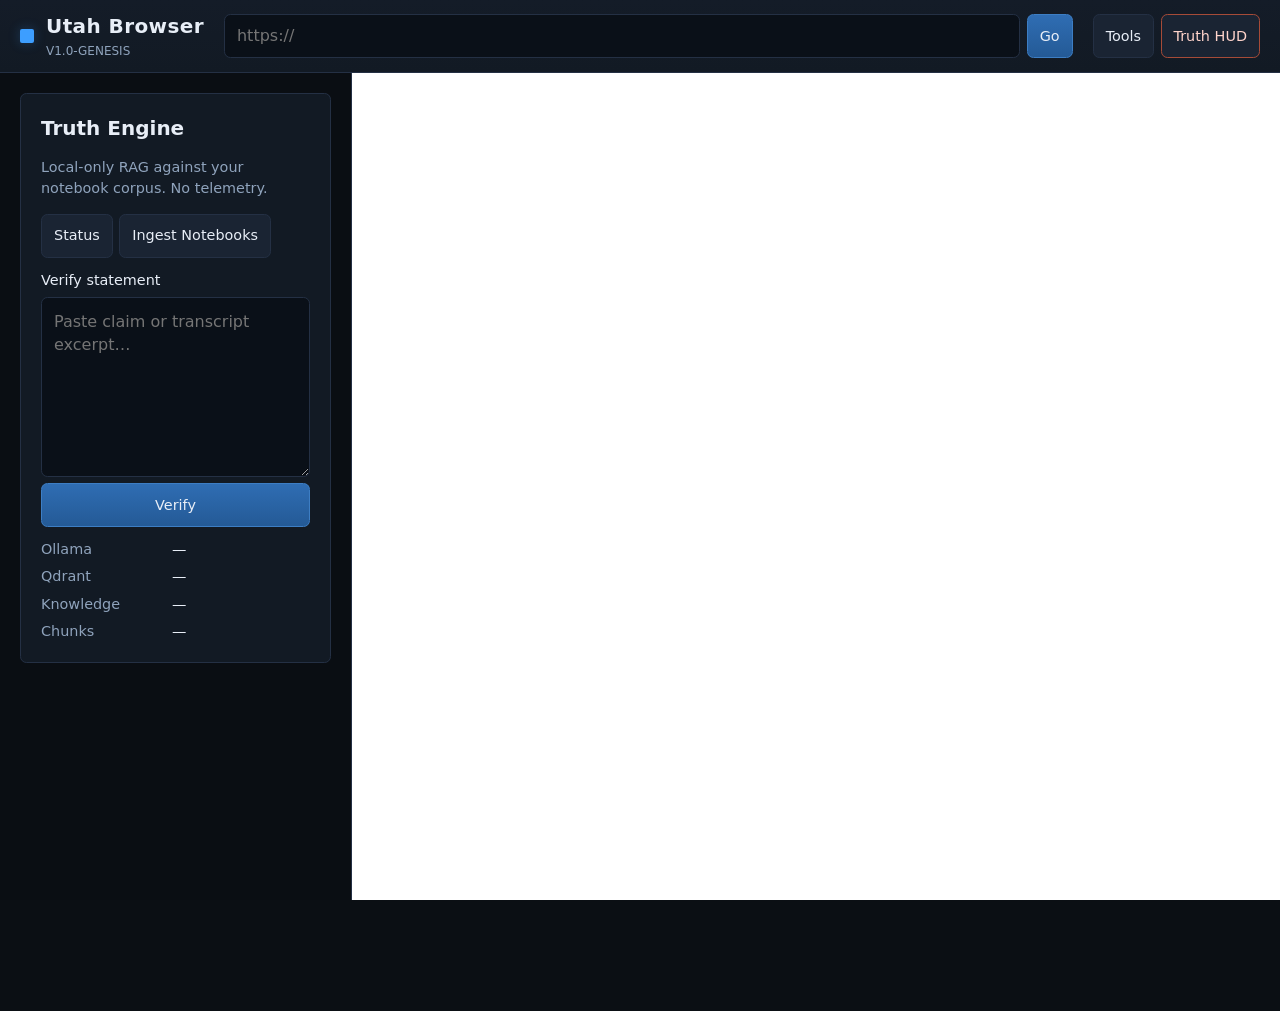
==== assets/ui/index.html @ c8eb8307 "Initial release: Utah Browser V1.0-GENESIS Privacy-first Rust/Wry browser with local Truth Engine, Z" ====
<!DOCTYPE html>
<html lang="en">
<head>
  <meta charset="UTF-8" />
  <meta name="viewport" content="width=device-width, initial-scale=1.0, viewport-fit=cover" />
  <meta name="color-scheme" content="dark" />
  <title>Utah Browser</title>
  <link rel="stylesheet" href="utah.css" />
  <link rel="stylesheet" href="layout.css" />
</head>
<body class="utah-shell">
  <input type="checkbox" id="truth-hud-toggle" class="utah-sr-only" aria-hidden="true" />
  <input type="checkbox" id="panel-tools" class="utah-sr-only" checked />

  <header class="utah-chrome" role="banner">
    <div class="utah-chrome-inner">
      <div class="utah-brand">
        <span class="utah-mark" aria-hidden="true"></span>
        <div class="utah-brand-text">
          <span class="utah-title">Utah Browser</span>
          <span class="utah-version">V1.0-GENESIS</span>
        </div>
      </div>

      <form class="utah-nav-form" action="utah://localhost/navigate" method="get">
        <label class="utah-sr-only" for="url">Address</label>
        <input id="url" name="url" type="url" class="utah-url" placeholder="https://" required />
        <button type="submit" class="utah-btn utah-btn-primary">Go</button>
      </form>

      <nav class="utah-toolbar" aria-label="Browser tools">
        <label for="panel-tools" class="utah-btn">Tools</label>
        <label for="truth-hud-toggle" class="utah-btn utah-btn-warn">Truth HUD</label>
      </nav>
    </div>
  </header>

  <div class="utah-body">
    <aside class="utah-sidepanel" id="tools-panel" aria-label="Truth Engine tools">
      <section class="utah-card">
        <h2>Truth Engine</h2>
        <p class="utah-muted">Local-only RAG against your notebook corpus. No telemetry.</p>
        <div class="utah-actions">
          <button type="button" class="utah-btn" data-utah-cmd="get_status">Status</button>
          <button type="button" class="utah-btn" data-utah-cmd="ingest_notebooks">Ingest Notebooks</button>
        </div>
        <form class="utah-verify-form" id="verify-form">
          <label for="verify-text">Verify statement</label>
          <textarea id="verify-text" name="text" rows="4" placeholder="Paste claim or transcript excerpt…"></textarea>
          <button type="submit" class="utah-btn utah-btn-primary">Verify</button>
        </form>
        <dl class="utah-status" id="status-lines">
          <dt>Ollama</dt><dd id="st-ollama">—</dd>
          <dt>Qdrant</dt><dd id="st-qdrant">—</dd>
          <dt>Knowledge</dt><dd id="st-knowledge">—</dd>
          <dt>Chunks</dt><dd id="st-chunks">—</dd>
        </dl>
      </section>
    </aside>

    <main class="utah-main">
      <iframe
        id="utah-page"
        class="utah-page"
        name="utah-page"
        title="Web content"
        src="about:blank"
        sandbox="allow-scripts allow-same-origin allow-forms allow-popups allow-modals"
      ></iframe>
    </main>
  </div>

  <aside class="utah-truth-hud" id="truth-hud" aria-live="polite">
    <h2>Truth Guard</h2>
    <div id="truth-result" class="utah-truth-result utah-muted">
      Awaiting verification…
    </div>
  </aside>

  <script src="transport.js"></script>
</body>
</html>
---- assets/ui/utah.css ----
/**
 * Utah.css — responsive, zero-UI-logic design tokens & components.
 * Fluid across any viewport: phone → ultrawide, portrait/landscape, zoom levels.
 */

:root {
  /* Palette */
  --utah-bg: #0b0f14;
  --utah-surface: #121a24;
  --utah-border: #243044;
  --utah-text: #e8eef7;
  --utah-muted: #8fa3bc;
  --utah-accent: #3d9eff;
  --utah-warn: #ff6b4a;
  --utah-ok: #3dd68c;
  --utah-glow: rgba(61, 158, 255, 0.25);

  /* Fluid spacing & type (resolution-independent) */
  --utah-space-xs: clamp(0.25rem, 0.5vw, 0.5rem);
  --utah-space-sm: clamp(0.5rem, 1.2vw, 0.75rem);
  --utah-space-md: clamp(0.75rem, 2vw, 1.25rem);
  --utah-space-lg: clamp(1rem, 3vw, 1.75rem);
  --utah-font-xs: clamp(0.65rem, 0.6rem + 0.25vw, 0.75rem);
  --utah-font-sm: clamp(0.8rem, 0.75rem + 0.3vw, 0.9rem);
  --utah-font-base: clamp(0.875rem, 0.8rem + 0.35vw, 1rem);
  --utah-font-lg: clamp(1rem, 0.9rem + 0.5vw, 1.25rem);
  --utah-radius: clamp(4px, 0.5vw, 8px);
  --utah-touch: max(2.75rem, 44px);

  color-scheme: dark;
}

*,
*::before,
*::after {
  box-sizing: border-box;
}

html {
  font-size: 100%;
  -webkit-text-size-adjust: 100%;
  text-size-adjust: 100%;
}

html,
body {
  margin: 0;
  width: 100%;
  height: 100%;
  max-width: 100vw;
  overflow: hidden;
  background: var(--utah-bg);
  color: var(--utah-text);
  font-family: "Segoe UI Variable", "Segoe UI", system-ui, sans-serif;
  font-size: var(--utah-font-base);
  line-height: 1.45;
  -webkit-font-smoothing: antialiased;
}

img,
svg,
video,
iframe {
  max-width: 100%;
}

.utah-sr-only {
  position: absolute;
  width: 1px;
  height: 1px;
  padding: 0;
  margin: -1px;
  overflow: hidden;
  clip: rect(0, 0, 0, 0);
  white-space: nowrap;
  border: 0;
}

/* ---------- Chrome ---------- */

.utah-chrome {
  flex-shrink: 0;
  padding: var(--utah-space-sm) var(--utah-space-md);
  padding-top: max(var(--utah-space-sm), env(safe-area-inset-top, 0px));
  padding-left: max(var(--utah-space-md), env(safe-area-inset-left, 0px));
  padding-right: max(var(--utah-space-md), env(safe-area-inset-right, 0px));
  background: linear-gradient(180deg, #141c28 0%, var(--utah-surface) 100%);
  border-bottom: 1px solid var(--utah-border);
  container-type: inline-size;
  container-name: chrome;
  transform: translateZ(0);
}

.utah-chrome-inner {
  display: grid;
  grid-template-columns: minmax(0, auto) minmax(0, 1fr) minmax(0, auto);
  grid-template-areas: "brand nav tools";
  align-items: center;
  gap: var(--utah-space-sm) var(--utah-space-md);
  width: 100%;
  max-width: 100%;
}

@container chrome (max-width: 52rem) {
  .utah-chrome-inner {
    grid-template-columns: minmax(0, 1fr) minmax(0, 1fr);
    grid-template-areas:
      "brand tools"
      "nav nav";
  }
}

@container chrome (max-width: 28rem) {
  .utah-chrome-inner {
    grid-template-columns: 1fr;
    grid-template-areas:
      "brand"
      "nav"
      "tools";
  }

  .utah-toolbar {
    justify-content: stretch;
  }

  .utah-toolbar .utah-btn {
    flex: 1;
  }
}

.utah-brand {
  grid-area: brand;
  display: flex;
  align-items: center;
  gap: var(--utah-space-sm);
  min-width: 0;
}

.utah-brand-text {
  display: flex;
  flex-direction: column;
  min-width: 0;
  gap: 0.1em;
}

.utah-mark {
  flex-shrink: 0;
  width: clamp(10px, 2vw, 14px);
  height: clamp(10px, 2vw, 14px);
  border-radius: 2px;
  background: var(--utah-accent);
  box-shadow: 0 0 12px var(--utah-glow);
}

.utah-title {
  font-weight: 600;
  font-size: var(--utah-font-lg);
  letter-spacing: 0.02em;
  white-space: nowrap;
  overflow: hidden;
  text-overflow: ellipsis;
}

.utah-version {
  font-size: var(--utah-font-xs);
  color: var(--utah-muted);
}

.utah-nav-form {
  grid-area: nav;
  display: flex;
  flex-wrap: wrap;
  gap: var(--utah-space-xs);
  min-width: 0;
  width: 100%;
}

.utah-url {
  flex: 1 1 8rem;
  min-width: 0;
  width: 100%;
  min-height: var(--utah-touch);
  padding: var(--utah-space-xs) var(--utah-space-sm);
  border: 1px solid var(--utah-border);
  border-radius: var(--utah-radius);
  background: #0a1018;
  color: var(--utah-text);
  font: inherit;
}

.utah-toolbar {
  grid-area: tools;
  display: flex;
  flex-wrap: wrap;
  gap: var(--utah-space-xs);
  justify-content: flex-end;
  min-width: 0;
}

.utah-btn {
  display: inline-flex;
  align-items: center;
  justify-content: center;
  min-height: var(--utah-touch);
  padding: var(--utah-space-xs) var(--utah-space-sm);
  border: 1px solid var(--utah-border);
  border-radius: var(--utah-radius);
  background: #1a2433;
  color: var(--utah-text);
  cursor: pointer;
  font: inherit;
  font-size: var(--utah-font-sm);
  text-decoration: none;
  white-space: nowrap;
  transform: translateZ(0);
  transition: border-color 120ms ease, box-shadow 120ms ease;
}

@media (hover: hover) {
  .utah-btn:hover {
    border-color: var(--utah-accent);
    box-shadow: 0 0 0 1px var(--utah-glow);
  }
}

.utah-btn-primary {
  background: linear-gradient(180deg, #2f6db3 0%, #245a96 100%);
  border-color: #3d7ec4;
}

.utah-btn-warn {
  border-color: #a64b38;
  color: #ffd4cb;
}

.utah-muted {
  color: var(--utah-muted);
  font-size: var(--utah-font-sm);
}

.utah-card {
  padding: var(--utah-space-md);
  background: var(--utah-surface);
  border: 1px solid var(--utah-border);
  border-radius: var(--utah-radius);
}

.utah-card h2 {
  margin: 0 0 var(--utah-space-xs);
  font-size: var(--utah-font-lg);
}

.utah-actions {
  display: flex;
  flex-wrap: wrap;
  gap: var(--utah-space-xs);
  margin: var(--utah-space-sm) 0;
}

.utah-verify-form {
  display: flex;
  flex-direction: column;
  gap: var(--utah-space-xs);
  min-width: 0;
}

.utah-verify-form label {
  font-size: var(--utah-font-sm);
}

.utah-verify-form textarea {
  width: 100%;
  min-width: 0;
  min-height: clamp(5rem, 20vh, 12rem);
  max-height: 40vh;
  padding: var(--utah-space-sm);
  border-radius: var(--utah-radius);
  border: 1px solid var(--utah-border);
  background: #0a1018;
  color: var(--utah-text);
  font: inherit;
  resize: vertical;
}

.utah-status {
  display: grid;
  grid-template-columns: minmax(4rem, auto) minmax(0, 1fr);
  gap: var(--utah-space-xs) var(--utah-space-sm);
  margin: var(--utah-space-sm) 0 0;
  font-size: var(--utah-font-sm);
  word-break: break-word;
}

.utah-status dt {
  color: var(--utah-muted);
}

.utah-truth-result {
  font-size: var(--utah-font-sm);
  line-height: 1.5;
  word-wrap: break-word;
  overflow-wrap: anywhere;
}

.utah-truth-result.utah-flagged {
  color: #ffb4a6;
  border-left: 3px solid var(--utah-warn);
  padding-left: var(--utah-space-sm);
}

.utah-truth-result.utah-ok {
  color: var(--utah-ok);
  border-left: 3px solid var(--utah-ok);
  padding-left: var(--utah-space-sm);
}

@media (prefers-reduced-motion: reduce) {
  *,
  *::before,
  *::after {
    animation-duration: 0.01ms !important;
    animation-iteration-count: 1 !important;
    transition-duration: 0.01ms !important;
  }
}
---- assets/ui/layout.css ----
/**
 * Utah Browser shell layout — fully responsive at any resolution.
 * Narrow: overlay drawers. Wide: docked side panel + inset iframe.
 */

:root {
  --utah-chrome-h: clamp(3.25rem, 10dvh, 5rem);
  --utah-panel-w: clamp(14rem, 28vw, 22rem);
  --utah-hud-w: clamp(14rem, min(92vw, 26rem), 32rem);
  --utah-hud-max-h: min(45dvh, 20rem);
  --utah-overlay-z: 40;
  --utah-hud-z: 50;
}

/* Fallback when dvh unsupported */
@supports not (height: 100dvh) {
  :root {
    --utah-vh: 1vh;
  }
  .utah-shell {
    height: 100vh;
    min-height: 100vh;
  }
}

.utah-shell {
  display: grid;
  grid-template-rows: auto 1fr;
  width: 100%;
  height: 100dvh;
  max-height: 100dvh;
  min-height: 0;
  overflow: hidden;
  contain: layout style;
}

.utah-body {
  display: grid;
  grid-template-columns: 1fr;
  min-height: 0;
  min-width: 0;
  overflow: hidden;
  position: relative;
}

.utah-main {
  grid-column: 1;
  grid-row: 1;
  min-width: 0;
  min-height: 0;
  display: flex;
  flex-direction: column;
  overflow: hidden;
  transform: translateZ(0);
  backface-visibility: hidden;
}

.utah-page {
  flex: 1 1 auto;
  width: 100%;
  min-width: 0;
  min-height: 0;
  height: 100%;
  border: 0;
  background: #fff;
}

/* ---------- Tools panel: overlay (default for all, push only on wide) ---------- */

.utah-sidepanel {
  position: fixed;
  z-index: var(--utah-overlay-z);
  top: var(--utah-chrome-h);
  left: 0;
  bottom: 0;
  width: min(var(--utah-panel-w), 100vw);
  max-width: 100%;
  padding: var(--utah-space-md);
  padding-bottom: max(var(--utah-space-md), env(safe-area-inset-bottom, 0px));
  padding-left: max(var(--utah-space-md), env(safe-area-inset-left, 0px));
  overflow: auto;
  overscroll-behavior: contain;
  -webkit-overflow-scrolling: touch;
  background: rgba(11, 15, 20, 0.96);
  border-right: 1px solid var(--utah-border);
  box-shadow: 4px 0 24px rgba(0, 0, 0, 0.35);
  transform: translateX(-105%) translateZ(0);
  transition: transform 220ms cubic-bezier(0.2, 0.8, 0.2, 1);
  will-change: transform;
}

body:has(#panel-tools:checked) .utah-sidepanel {
  transform: translateX(0) translateZ(0);
}

/* Scrim when tools open on narrow viewports */
body:has(#panel-tools:checked)::before {
  content: "";
  position: fixed;
  inset: var(--utah-chrome-h) 0 0 0;
  background: rgba(0, 0, 0, 0.45);
  z-index: calc(var(--utah-overlay-z) - 1);
  pointer-events: none;
}

/* Wide: dock panel — iframe shrinks, no full-screen scrim */
@media (min-width: 48rem) and (min-height: 20rem) {
  body:has(#panel-tools:checked)::before {
    display: none;
  }

  body:has(#panel-tools:checked) .utah-body {
    grid-template-columns: var(--utah-panel-w) minmax(0, 1fr);
  }

  .utah-sidepanel {
    position: relative;
    top: auto;
    left: auto;
    bottom: auto;
    grid-column: 1;
    grid-row: 1;
    width: 100%;
    max-width: var(--utah-panel-w);
    height: 100%;
    transform: none;
    box-shadow: none;
    z-index: 1;
    display: none;
  }

  body:has(#panel-tools:checked) .utah-sidepanel {
    display: block;
    transform: none;
  }

  body:has(#panel-tools:not(:checked)) .utah-sidepanel {
    display: none;
  }

  .utah-main {
    grid-column: 2;
  }
}

/* Ultrawide: cap panel so content area stays generous */
@media (min-width: 120rem) {
  :root {
    --utah-panel-w: 22rem;
    --utah-hud-w: 28rem;
  }
}

/* Very short viewports (landscape phones, split screen) */
@media (max-height: 26rem) {
  :root {
    --utah-chrome-h: clamp(2.5rem, 14dvh, 3.5rem);
    --utah-hud-max-h: min(55dvh, 10rem);
  }

  .utah-chrome-inner {
    gap: var(--utah-space-xs);
  }

  .utah-verify-form textarea {
    min-height: 4rem;
    max-height: 25vh;
  }
}

/* ---------- Truth HUD ---------- */

.utah-truth-hud {
  position: fixed;
  z-index: var(--utah-hud-z);
  right: max(var(--utah-space-md), env(safe-area-inset-right, 0px));
  left: auto;
  bottom: max(var(--utah-space-md), env(safe-area-inset-bottom, 0px));
  width: var(--utah-hud-w);
  max-width: calc(100vw - 2 * var(--utah-space-md));
  max-height: var(--utah-hud-max-h);
  overflow: auto;
  overscroll-behavior: contain;
  padding: var(--utah-space-md);
  background: rgba(18, 26, 36, 0.96);
  border: 1px solid var(--utah-border);
  border-radius: var(--utah-radius);
  box-shadow: 0 8px 32px rgba(0, 0, 0, 0.45);
  transform: translateY(calc(100% + 2rem)) translateZ(0);
  opacity: 0;
  visibility: hidden;
  transition:
    transform 220ms ease,
    opacity 220ms ease,
    visibility 220ms;
  pointer-events: none;
  will-change: transform, opacity;
}

body:has(#truth-hud-toggle:checked) .utah-truth-hud {
  transform: translateY(0) translateZ(0);
  opacity: 1;
  visibility: visible;
  pointer-events: auto;
}

.utah-truth-hud h2 {
  margin: 0 0 var(--utah-space-xs);
  font-size: var(--utah-font-lg);
  color: var(--utah-warn);
}

/* Narrow: HUD as bottom sheet spanning width */
@media (max-width: 36rem) {
  .utah-truth-hud {
    left: max(var(--utah-space-sm), env(safe-area-inset-left, 0px));
    right: max(var(--utah-space-sm), env(safe-area-inset-right, 0px));
    width: auto;
    max-width: none;
    border-radius: var(--utah-radius) var(--utah-radius) 0 0;
  }
}

/* Landscape phone: avoid HUD covering entire content */
@media (max-height: 30rem) and (orientation: landscape) {
  .utah-truth-hud {
    max-height: min(70dvh, 8rem);
    font-size: var(--utah-font-xs);
  }
}

/* Print (hide chrome overlays) */
@media print {
  .utah-sidepanel,
  .utah-truth-hud,
  .utah-chrome {
    display: none !important;
  }

  .utah-shell {
    height: auto;
    overflow: visible;
  }
}
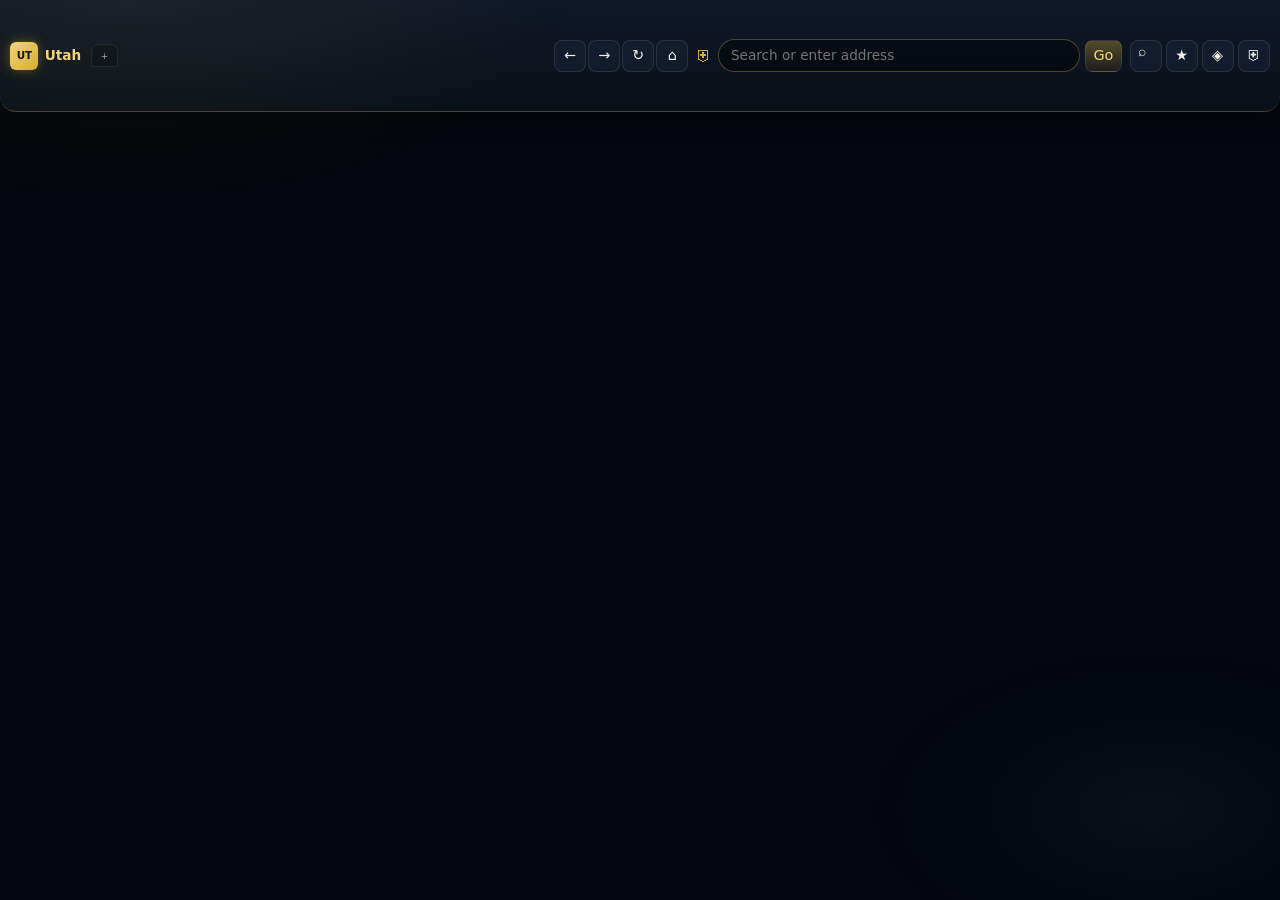
==== commit e8ce0457: "Sovereign stack, Sentinel-Core stability, and demo release path Sentinel launcher, AppData logging, " ====
--- a/assets/ui/index.html
+++ b/assets/ui/index.html
@@ -6,77 +6,249 @@
   <meta name="color-scheme" content="dark" />
   <title>Utah Browser</title>
   <link rel="stylesheet" href="utah.css" />
-  <link rel="stylesheet" href="layout.css" />
+  <link rel="stylesheet" href="mockup.css" />
+  <link rel="stylesheet" href="fluidic.css" />
+  <link rel="stylesheet" href="settings_console.css" />
 </head>
-<body class="utah-shell">
-  <input type="checkbox" id="truth-hud-toggle" class="utah-sr-only" aria-hidden="true" />
-  <input type="checkbox" id="panel-tools" class="utah-sr-only" checked />
-
-  <header class="utah-chrome" role="banner">
-    <div class="utah-chrome-inner">
-      <div class="utah-brand">
-        <span class="utah-mark" aria-hidden="true"></span>
-        <div class="utah-brand-text">
-          <span class="utah-title">Utah Browser</span>
-          <span class="utah-version">V1.0-GENESIS</span>
+<body class="utah-app utah-mode-web ghost-chrome">
+  <input type="radio" name="utah-view" id="view-dashboard" class="utah-view-input" />
+  <input type="radio" name="utah-view" id="view-web" class="utah-view-input" checked />
+  <input type="radio" name="utah-view" id="view-truth" class="utah-view-input" />
+  <input type="radio" name="utah-view" id="view-merge" class="utah-view-input" />
+  <input type="radio" name="utah-view" id="view-welcome" class="utah-view-input" />
+  <input type="checkbox" id="spyglass-open" class="utah-sr-only" />
+  <input type="checkbox" id="sidebar-drawer" class="utah-sr-only" />
+
+  <!-- Native chrome strip (visible when shell mode = web; clipped to top bar height) -->
+  <header class="utah-browser-chrome" role="banner">
+    <button type="button" class="chrome-menu-btn" id="chrome-menu-btn" title="Menu" aria-label="Menu">☰</button>
+    <div class="chrome-brand">
+      <span class="brand-mark">UT</span>
+      <span class="brand-name">Utah</span>
+    </div>
+    <div class="chrome-tabs-wrap">
+      <div id="tab-strip" class="utah-tabs" role="tablist"></div>
+      <button type="button" id="tab-new" class="utah-tab utah-tab-new" title="New tab">+</button>
+    </div>
+    <nav class="chrome-nav" aria-label="Navigation">
+      <button type="button" id="nav-back" class="tb-btn" title="Back">←</button>
+      <button type="button" id="nav-forward" class="tb-btn" title="Forward">→</button>
+      <button type="button" id="nav-reload" class="tb-btn" title="Reload">↻</button>
+      <button type="button" id="nav-go-home" class="tb-btn" title="Home">⌂</button>
+    </nav>
+    <form class="chrome-url" id="url-form" action="utah://localhost/navigate" method="get">
+      <span class="url-shield" aria-hidden="true">⛨</span>
+      <input id="url" name="url" type="text" class="utah-url" placeholder="Search or enter address" spellcheck="false" autocomplete="off" />
+      <button type="submit" class="tb-btn tb-go">Go</button>
+    </form>
+    <div class="chrome-actions">
+      <label for="spyglass-open" class="tb-btn tb-spyglass" title="Spyglass">⌕</label>
+      <button type="button" id="bookmark-add" class="tb-btn" title="Bookmark">★</button>
+      <button type="button" class="tb-btn" data-goto="dashboard" title="Dashboard">◈</button>
+      <button type="button" class="tb-btn" data-goto="truth" title="Truth Guard">⛨</button>
+    </div>
+  </header>
+
+  <div class="utah-bg-glow" aria-hidden="true"></div>
+
+  <div class="utah-shell-app fluidic-container">
+    <label for="sidebar-drawer" class="sidebar-scrim"></label>
+    <aside class="utah-sidebar" aria-label="Navigation">
+      <div class="sidebar-brand">
+        <span class="brand-mark">UT</span>
+        <div>
+          <span class="brand-name">Utah Browser</span>
+          <span class="brand-workspace">Chief Workspace</span>
         </div>
       </div>
-
-      <form class="utah-nav-form" action="utah://localhost/navigate" method="get">
-        <label class="utah-sr-only" for="url">Address</label>
-        <input id="url" name="url" type="url" class="utah-url" placeholder="https://" required />
-        <button type="submit" class="utah-btn utah-btn-primary">Go</button>
-      </form>
-
-      <nav class="utah-toolbar" aria-label="Browser tools">
-        <label for="panel-tools" class="utah-btn">Tools</label>
-        <label for="truth-hud-toggle" class="utah-btn utah-btn-warn">Truth HUD</label>
+      <nav class="sidebar-nav">
+        <label for="view-dashboard" class="nav-item"><span class="nav-icon">◈</span><span>Dashboard</span></label>
+        <label for="view-web" class="nav-item"><span class="nav-icon">◎</span><span>Web</span></label>
+        <label for="view-truth" class="nav-item"><span class="nav-icon">⛨</span><span>Truth Guard</span></label>
+        <label for="view-merge" class="nav-item"><span class="nav-icon">◇</span><span>Tile Merge</span></label>
+        <label for="view-welcome" class="nav-item"><span class="nav-icon">★</span><span>Setup</span></label>
+        <a href="#settings-console" class="nav-item nav-link"><span class="nav-icon">⚙</span><span>Calibrate</span></a>
       </nav>
-    </div>
-  </header>
-
-  <div class="utah-body">
-    <aside class="utah-sidepanel" id="tools-panel" aria-label="Truth Engine tools">
-      <section class="utah-card">
-        <h2>Truth Engine</h2>
-        <p class="utah-muted">Local-only RAG against your notebook corpus. No telemetry.</p>
-        <div class="utah-actions">
-          <button type="button" class="utah-btn" data-utah-cmd="get_status">Status</button>
-          <button type="button" class="utah-btn" data-utah-cmd="ingest_notebooks">Ingest Notebooks</button>
+      <div class="sidebar-status">
+        <p class="status-pill" id="sys-mode-pill"><span class="dot dot-ok"></span> Local · Private</p>
+        <div class="vault-meter">
+          <div class="vault-head"><span>Vault</span><span id="vault-label">512 GB</span></div>
+          <div class="vault-bar"><div class="vault-fill" id="vault-fill"></div></div>
         </div>
-        <form class="utah-verify-form" id="verify-form">
-          <label for="verify-text">Verify statement</label>
-          <textarea id="verify-text" name="text" rows="4" placeholder="Paste claim or transcript excerpt…"></textarea>
-          <button type="submit" class="utah-btn utah-btn-primary">Verify</button>
-        </form>
-        <dl class="utah-status" id="status-lines">
-          <dt>Ollama</dt><dd id="st-ollama">—</dd>
-          <dt>Qdrant</dt><dd id="st-qdrant">—</dd>
-          <dt>Knowledge</dt><dd id="st-knowledge">—</dd>
-          <dt>Chunks</dt><dd id="st-chunks">—</dd>
-        </dl>
-      </section>
+      </div>
     </aside>
 
-    <main class="utah-main">
-      <iframe
-        id="utah-page"
-        class="utah-page"
-        name="utah-page"
-        title="Web content"
-        src="about:blank"
-        sandbox="allow-scripts allow-same-origin allow-forms allow-popups allow-modals"
-      ></iframe>
-    </main>
+    <div class="utah-main">
+      <main class="utah-stage">
+        <section class="panel-view panel-dashboard" aria-label="Dashboard">
+          <div class="dash-grid">
+            <article class="glass-card fluid-tile card-truth">
+              <header><h2>Truth Guard</h2></header>
+              <p class="claim-text" id="dash-claim">Verify claims against your local corpus.</p>
+              <div class="verdict-row" id="dash-verdict"><span class="verdict-badge">—</span></div>
+              <button type="button" class="chip-btn" data-goto="truth">Investigate →</button>
+            </article>
+            <article class="glass-card fluid-tile card-notes">
+              <header><h2>Bookmarks</h2></header>
+              <form id="bookmark-search-form" class="mini-search">
+                <input id="bookmark-query" type="search" placeholder="Search intentions…" autocomplete="off" />
+              </form>
+              <div id="bookmark-bar" class="note-list"></div>
+            </article>
+            <article class="glass-card fluid-tile card-corpus">
+              <header><h2>Local Corpus</h2></header>
+              <ul class="corpus-list" id="corpus-list">
+                <li><span>Path</span><strong id="st-knowledge">—</strong></li>
+                <li><span>Chunks</span><strong id="st-chunks">—</strong></li>
+                <li><span>Ollama</span><strong id="st-ollama">—</strong></li>
+                <li><span>Qdrant</span><strong id="st-qdrant">—</strong></li>
+              </ul>
+              <button type="button" class="chip-btn" data-utah-cmd="ingest_notebooks">Ingest</button>
+            </article>
+            <article class="glass-card fluid-tile card-graph">
+              <header><h2>Semantic Map</h2></header>
+              <div id="spatial-map" class="graph-canvas"></div>
+            </article>
+            <article class="glass-card fluid-tile card-system">
+              <header><h2>System</h2></header>
+              <ul class="sys-checklist" id="sys-checklist">
+                <li class="ok">No telemetry</li>
+                <li id="sys-ollama">Ollama — …</li>
+                <li id="sys-qdrant">Qdrant — …</li>
+              </ul>
+              <button type="button" class="chip-btn" data-goto="web">Browse the web →</button>
+            </article>
+            <article class="glass-card fluid-tile card-launch">
+              <header><h2>Quick Launch</h2></header>
+              <div class="launch-grid">
+                <button type="button" class="launch-tile" data-goto="web">Web</button>
+                <button type="button" class="launch-tile" data-goto="truth">Truth</button>
+                <button type="button" class="launch-tile" data-goto="merge">Merge</button>
+                <button type="button" class="launch-tile" data-goto="welcome">Setup</button>
+              </div>
+            </article>
+          </div>
+        </section>
+
+        <section class="panel-view panel-web" aria-hidden="true">
+          <p class="web-hint utah-muted">Browsing runs in the native viewport below the chrome bar.</p>
+        </section>
+
+        <section class="panel-view panel-truth" aria-label="Truth Guard">
+          <header class="panel-hero">
+            <h1>Truth Guard</h1>
+            <p class="hero-sub">Investigate against your notebooks</p>
+          </header>
+          <div class="truth-grid">
+            <article class="glass-card truth-graph-card">
+              <h3>Relationship Graph</h3>
+              <svg class="truth-graph-svg" viewBox="0 0 400 280" aria-hidden="true">
+                <circle cx="200" cy="140" r="22" class="graph-node-center"/>
+                <g class="graph-edges"></g>
+                <g class="graph-nodes"></g>
+              </svg>
+            </article>
+            <article class="glass-card fluid-tile truth-verify-card truth-float-tile">
+              <h3>Verify claim</h3>
+              <form class="utah-verify-form" id="verify-form">
+                <textarea id="verify-text" rows="4" placeholder="Paste claim or excerpt…"></textarea>
+                <button type="submit" class="btn-gold">Verify</button>
+              </form>
+              <div id="truth-result" class="utah-truth-result utah-muted">Awaiting verification…</div>
+            </article>
+          </div>
+        </section>
+
+        <section class="panel-view panel-merge" aria-label="Tile merge">
+          <header class="merge-hero">
+            <h1>Fluidic Tile Merge</h1>
+            <p class="hero-sub">Pressure · Proximity · Purpose</p>
+          </header>
+          <div class="merge-stage">
+            <article class="merge-card merge-web">
+              <h3>Web</h3>
+              <p id="merge-web-snippet" class="utah-muted">—</p>
+              <button type="button" class="chip-btn" data-goto="web">Open</button>
+            </article>
+            <article class="merge-card merge-center">
+              <h3>Synthesis</h3>
+              <p id="merge-summary" class="utah-muted">Merge research tiles.</p>
+            </article>
+            <article class="merge-card merge-note">
+              <h3>Bookmarks</h3>
+              <ul class="note-list" id="merge-bookmarks"></ul>
+            </article>
+          </div>
+        </section>
+
+        <section class="panel-view panel-welcome" aria-label="Welcome">
+          <div class="welcome-hero">
+            <div class="welcome-crest">V</div>
+            <div>
+              <h1>Welcome to Utah</h1>
+              <p class="hero-sub">Privacy-first · Offline-native · Your truth layer</p>
+            </div>
+          </div>
+          <div class="pipeline">
+            <article class="pipe-card"><h3>Kernel</h3><span class="pipe-tag ok">Ready</span></article>
+            <article class="pipe-card"><h3>AI Stack</h3><span class="pipe-tag" id="w-stack">…</span></article>
+            <article class="pipe-card"><h3>Corpus</h3><p id="w-knowledge">—</p></article>
+            <article class="pipe-card"><h3>Truth</h3><button type="button" class="chip-btn" data-goto="truth">Open</button></article>
+            <article class="pipe-card"><h3>Browse</h3><button type="button" class="chip-btn" data-goto="web">Google →</button></article>
+          </div>
+        </section>
+      </main>
+    </div>
+
+    <footer class="utah-statusbar">
+      <button type="button" class="sb-chip" data-goto="web">Web</button>
+      <button type="button" class="sb-chip" data-goto="truth">Truth</button>
+      <button type="button" class="sb-chip" data-goto="dashboard">Home</button>
+      <span class="sb-spacer"></span>
+      <span class="sb-meta" id="clock">—</span>
+    </footer>
   </div>
 
-  <aside class="utah-truth-hud" id="truth-hud" aria-live="polite">
-    <h2>Truth Guard</h2>
-    <div id="truth-result" class="utah-truth-result utah-muted">
-      Awaiting verification…
-    </div>
-  </aside>
-
+  <div class="spyglass-overlay">
+    <label for="spyglass-open" class="spyglass-scrim"></label>
+    <div class="spyglass-panel glass-card">
+      <h2>Spyglass</h2>
+      <input type="text" id="spyglass-input" placeholder="URL or search bookmarks…" autocomplete="off" />
+    </div>
+  </div>
+
+  <section id="settings-console" class="utah-calibration" aria-label="Calibration Console">
+    <div class="console-panel">
+      <div class="console-header">
+        <h1 class="console-title">Calibration Console</h1>
+        <a href="#" class="console-close">Close</a>
+      </div>
+      <div class="telemetry-grid" id="telemetry-grid">
+        <div class="telemetry-card"><strong id="tel-ollama">—</strong><span>Ollama</span></div>
+        <div class="telemetry-card"><strong id="tel-qdrant">—</strong><span>Qdrant</span></div>
+        <div class="telemetry-card"><strong id="tel-chunks">—</strong><span>Chunks</span></div>
+        <div class="telemetry-bar-wrap"><div class="telemetry-bar" id="tel-bar"></div></div>
+        <p class="telemetry-note" id="tel-note">…</p>
+      </div>
+      <div class="console-actions">
+        <button type="button" class="utah-btn utah-btn-primary" id="bind-zone-btn">+ Zone</button>
+        <button type="button" class="utah-btn" id="refresh-console-btn">Refresh</button>
+      </div>
+      <ul id="zone-list" class="zone-list"></ul>
+    </div>
+  </section>
+
+  <p id="ghost-status-line" class="utah-sr-only" aria-live="polite">Ghost-Link: —</p>
+
+  <script>
+    if ('paintWorklet' in CSS) {
+      CSS.paintWorklet.addModule('fluidic-paint.js').catch(function () {});
+    }
+  </script>
   <script src="transport.js"></script>
+  <script src="browser.js"></script>
+  <script src="sensory-theme.js"></script>
+  <script src="settings.js"></script>
+  <script src="dashboard.js"></script>
 </body>
 </html>
--- a/assets/ui/mockup.css
+++ b/assets/ui/mockup.css
@@ -0,0 +1,790 @@
+/**
+ * Utah Browser — responsive shell (web strip + app dashboard).
+ * Chrome strip height must match CHROME_STRIP_H in engine/mod.rs (112px).
+ */
+
+:root {
+  --chrome-strip-h: 112px;
+  --utah-bg: #03060c;
+  --utah-surface: rgba(12, 18, 30, 0.92);
+  --utah-border: rgba(212, 175, 90, 0.28);
+  --utah-text: #f6f2e8;
+  --utah-muted: #8fa3bc;
+  --utah-accent: #d4af37;
+  --utah-accent-bright: #f5d67a;
+  --utah-cyan: #5ecfff;
+  --utah-warn: #ff6b4a;
+  --utah-ok: #3dd68c;
+  --utah-glow: rgba(212, 175, 55, 0.4);
+  --sidebar-w: clamp(13rem, 18vw, 16rem);
+  --statusbar-h: 2.25rem;
+  --ease: cubic-bezier(0.22, 1, 0.36, 1);
+  --font-display: "Segoe UI Variable", "Segoe UI", Georgia, serif;
+  --font-ui: "Segoe UI Variable", "Segoe UI", system-ui, sans-serif;
+}
+
+html,
+body.utah-app {
+  margin: 0;
+  height: 100%;
+  font-family: var(--font-ui);
+  background: var(--utah-bg);
+  color: var(--utah-text);
+  overflow: hidden;
+}
+
+.utah-view-input,
+.utah-sr-only {
+  position: absolute;
+  width: 1px;
+  height: 1px;
+  margin: -1px;
+  overflow: hidden;
+  clip: rect(0, 0, 0, 0);
+}
+
+/* ========== Browser chrome strip (native companion, ~112px tall) ========== */
+
+.utah-browser-chrome {
+  display: flex;
+  flex-wrap: wrap;
+  align-items: center;
+  gap: 0.35rem 0.5rem;
+  min-height: var(--chrome-strip-h);
+  max-height: var(--chrome-strip-h);
+  padding: 0.35rem 0.65rem;
+  padding-top: max(0.35rem, env(safe-area-inset-top, 0px));
+  background: linear-gradient(180deg, #0f1828 0%, #0a1018 100%);
+  border-bottom: 1px solid var(--utah-border);
+  box-shadow: 0 4px 24px rgba(0, 0, 0, 0.45);
+  box-sizing: border-box;
+  overflow: hidden;
+  flex-shrink: 0;
+  z-index: 50;
+}
+
+.chrome-menu-btn {
+  display: none;
+  min-width: 2.25rem;
+  min-height: 2.25rem;
+  border: 1px solid var(--utah-border);
+  border-radius: 8px;
+  background: rgba(0, 0, 0, 0.35);
+  color: var(--utah-accent-bright);
+  font-size: 1.1rem;
+  cursor: pointer;
+}
+
+.chrome-brand {
+  display: flex;
+  align-items: center;
+  gap: 0.4rem;
+  flex-shrink: 0;
+}
+
+.chrome-brand .brand-mark {
+  width: 1.75rem;
+  height: 1.75rem;
+  display: grid;
+  place-items: center;
+  font-size: 0.65rem;
+  font-weight: 700;
+  color: #0a1018;
+  background: linear-gradient(135deg, var(--utah-accent-bright), var(--utah-accent));
+  border-radius: 6px;
+  box-shadow: 0 0 12px var(--utah-glow);
+}
+
+.chrome-brand .brand-name {
+  font-weight: 600;
+  font-size: 0.85rem;
+  color: var(--utah-accent-bright);
+}
+
+.chrome-tabs-wrap {
+  display: flex;
+  align-items: stretch;
+  flex: 1 1 12rem;
+  min-width: 0;
+  max-width: 42%;
+  gap: 2px;
+  overflow: hidden;
+}
+
+.chrome-nav {
+  display: flex;
+  gap: 2px;
+  flex-shrink: 0;
+}
+
+.chrome-url {
+  flex: 1 1 10rem;
+  display: flex;
+  align-items: center;
+  gap: 0.35rem;
+  min-width: 0;
+}
+
+.chrome-url .utah-url {
+  flex: 1;
+  min-width: 0;
+  min-height: 2.1rem;
+  padding: 0.35rem 0.75rem;
+  border-radius: 999px;
+  border: 1px solid rgba(212, 175, 90, 0.35);
+  background: rgba(0, 0, 0, 0.45);
+  color: var(--utah-text);
+  font: inherit;
+  font-size: 0.85rem;
+  transition: box-shadow 200ms var(--ease), border-color 200ms;
+}
+
+.chrome-url .utah-url:focus {
+  outline: none;
+  border-color: var(--utah-accent);
+  box-shadow: 0 0 0 2px var(--utah-glow);
+}
+
+.chrome-actions {
+  display: flex;
+  gap: 0.25rem;
+  flex-shrink: 0;
+}
+
+.tb-btn {
+  min-width: 2rem;
+  min-height: 2rem;
+  padding: 0 0.45rem;
+  border: 1px solid rgba(255, 255, 255, 0.1);
+  border-radius: 8px;
+  background: rgba(20, 30, 48, 0.85);
+  color: var(--utah-text);
+  font: inherit;
+  font-size: 0.9rem;
+  cursor: pointer;
+  transition: transform 120ms, box-shadow 180ms, border-color 180ms;
+}
+
+.tb-btn:hover {
+  border-color: var(--utah-border);
+  box-shadow: 0 0 12px var(--utah-glow);
+}
+
+.tb-btn:active {
+  transform: scale(0.96);
+}
+
+.tb-go {
+  background: linear-gradient(180deg, rgba(212, 175, 55, 0.35), rgba(100, 75, 25, 0.2));
+  color: var(--utah-accent-bright);
+}
+
+.url-shield {
+  color: var(--utah-accent);
+  flex-shrink: 0;
+}
+
+.utah-tabs {
+  display: flex;
+  gap: 2px;
+  overflow-x: auto;
+  scrollbar-width: thin;
+  min-width: 0;
+}
+
+.utah-tab {
+  display: inline-flex;
+  align-items: center;
+  gap: 0.3rem;
+  max-width: 9rem;
+  padding: 0.3rem 0.55rem;
+  border-radius: 8px 8px 0 0;
+  border: 1px solid rgba(255, 255, 255, 0.08);
+  background: rgba(8, 14, 24, 0.9);
+  color: var(--utah-muted);
+  font-size: 0.72rem;
+  cursor: pointer;
+  flex-shrink: 0;
+  white-space: nowrap;
+  transition: color 180ms, background 180ms, box-shadow 180ms;
+}
+
+.utah-tab-active {
+  color: var(--utah-text);
+  background: rgba(212, 175, 55, 0.15);
+  border-color: var(--utah-border);
+  box-shadow: inset 0 2px 0 var(--utah-accent);
+}
+
+.utah-tab-new {
+  max-width: 1.75rem;
+  justify-content: center;
+}
+
+/* ========== App shell (full window when not browsing) ========== */
+
+.utah-bg-glow {
+  position: fixed;
+  inset: 0;
+  pointer-events: none;
+  z-index: 0;
+  background:
+    radial-gradient(ellipse 70% 45% at 10% 0%, rgba(212, 175, 55, 0.07), transparent 50%),
+    radial-gradient(ellipse 50% 40% at 90% 90%, rgba(94, 207, 255, 0.05), transparent 45%);
+}
+
+body.utah-mode-web .utah-shell-app {
+  display: none;
+}
+
+body.utah-mode-app .utah-shell-app {
+  display: grid;
+  grid-template-columns: var(--sidebar-w) minmax(0, 1fr);
+  grid-template-rows: minmax(0, 1fr) var(--statusbar-h);
+  grid-template-areas:
+    "sidebar main"
+    "sidebar status";
+  position: fixed;
+  inset: 0;
+  z-index: 1;
+  height: 100%;
+}
+
+.utah-sidebar {
+  grid-area: sidebar;
+  display: flex;
+  flex-direction: column;
+  padding: var(--utah-space-md) var(--utah-space-sm);
+  background: linear-gradient(180deg, rgba(8, 14, 26, 0.98), rgba(4, 8, 14, 0.99));
+  border-right: 1px solid var(--utah-border);
+  overflow-y: auto;
+}
+
+.sidebar-brand {
+  display: flex;
+  align-items: center;
+  gap: var(--utah-space-sm);
+  margin-bottom: var(--utah-space-lg);
+}
+
+.sidebar-brand .brand-mark {
+  width: 2.25rem;
+  height: 2.25rem;
+  display: grid;
+  place-items: center;
+  font-weight: 700;
+  font-size: 0.75rem;
+  border-radius: 8px;
+  background: linear-gradient(135deg, var(--utah-accent-bright), var(--utah-accent));
+  color: #0a1018;
+}
+
+.brand-workspace {
+  display: block;
+  font-size: var(--utah-font-xs);
+  color: var(--utah-muted);
+}
+
+.sidebar-nav {
+  display: flex;
+  flex-direction: column;
+  gap: 0.2rem;
+  flex: 1;
+}
+
+.nav-item {
+  display: flex;
+  align-items: center;
+  gap: 0.55rem;
+  padding: 0.55rem 0.65rem;
+  border-radius: 8px;
+  color: var(--utah-muted);
+  font-size: var(--utah-font-sm);
+  cursor: pointer;
+  border: 1px solid transparent;
+  text-decoration: none;
+  transition: background 200ms var(--ease), color 200ms, box-shadow 200ms;
+}
+
+.nav-item:hover {
+  color: var(--utah-accent-bright);
+  border-color: rgba(212, 175, 90, 0.2);
+}
+
+body:has(#view-dashboard:checked) [for="view-dashboard"],
+body:has(#view-web:checked) [for="view-web"],
+body:has(#view-truth:checked) [for="view-truth"],
+body:has(#view-merge:checked) [for="view-merge"],
+body:has(#view-welcome:checked) [for="view-welcome"] {
+  color: var(--utah-text);
+  background: linear-gradient(90deg, rgba(212, 175, 55, 0.2), transparent);
+  border-color: var(--utah-border);
+  box-shadow: inset 3px 0 0 var(--utah-accent);
+}
+
+.sidebar-status {
+  margin-top: auto;
+  padding-top: var(--utah-space-md);
+  border-top: 1px solid rgba(255, 255, 255, 0.06);
+}
+
+.status-pill {
+  font-size: var(--utah-font-xs);
+  margin: 0 0 0.5rem;
+}
+
+.dot {
+  display: inline-block;
+  width: 0.4rem;
+  height: 0.4rem;
+  border-radius: 50%;
+  margin-right: 0.3rem;
+  background: var(--utah-ok);
+  box-shadow: 0 0 6px var(--utah-ok);
+}
+
+.vault-bar {
+  height: 4px;
+  border-radius: 999px;
+  background: rgba(255, 255, 255, 0.08);
+  overflow: hidden;
+}
+
+.vault-fill {
+  height: 100%;
+  width: 66%;
+  background: linear-gradient(90deg, var(--utah-accent), var(--utah-accent-bright));
+}
+
+.utah-main {
+  grid-area: main;
+  min-width: 0;
+  min-height: 0;
+  overflow: hidden;
+  display: flex;
+  flex-direction: column;
+}
+
+.utah-stage {
+  flex: 1;
+  min-height: 0;
+  overflow: auto;
+  padding: var(--utah-space-md);
+  scroll-behavior: smooth;
+}
+
+.utah-statusbar {
+  grid-area: status;
+  display: flex;
+  align-items: center;
+  gap: var(--utah-space-sm);
+  padding: 0 var(--utah-space-md);
+  background: rgba(6, 10, 16, 0.95);
+  border-top: 1px solid var(--utah-border);
+  font-size: var(--utah-font-xs);
+  color: var(--utah-muted);
+}
+
+.sb-spacer {
+  flex: 1;
+}
+
+.sb-chip {
+  border: none;
+  background: transparent;
+  color: var(--utah-muted);
+  font: inherit;
+  font-size: var(--utah-font-xs);
+  cursor: pointer;
+  padding: 0.25rem 0.5rem;
+  border-radius: 999px;
+  transition: color 180ms, box-shadow 180ms;
+}
+
+.sb-chip:hover {
+  color: var(--utah-accent-bright);
+  box-shadow: 0 0 10px var(--utah-glow);
+}
+
+/* ========== Views ========== */
+
+.panel-view {
+  display: none;
+  animation: view-in 400ms var(--ease);
+}
+
+body:has(#view-dashboard:checked) .panel-dashboard,
+body:has(#view-web:checked) .panel-web,
+body:has(#view-truth:checked) .panel-truth,
+body:has(#view-merge:checked) .panel-merge,
+body:has(#view-welcome:checked) .panel-welcome {
+  display: block;
+}
+
+@keyframes view-in {
+  from {
+    opacity: 0;
+    transform: translateY(8px);
+  }
+}
+
+.panel-hero h1,
+.merge-hero h1,
+.welcome-hero h1 {
+  font-family: var(--font-display);
+  font-size: clamp(1.2rem, 2.5vw, 1.65rem);
+  color: var(--utah-accent-bright);
+  margin: 0;
+  letter-spacing: 0.04em;
+}
+
+.hero-sub {
+  color: var(--utah-muted);
+  font-size: var(--utah-font-sm);
+  margin: 0.25rem 0 0.75rem;
+}
+
+/* ========== Dashboard grid (responsive) ========== */
+
+.dash-grid {
+  display: grid;
+  grid-template-columns: repeat(auto-fill, minmax(min(100%, 16rem), 1fr));
+  gap: var(--utah-space-md);
+  align-content: start;
+}
+
+.glass-card {
+  padding: var(--utah-space-md);
+  background: var(--utah-surface);
+  border: 1px solid var(--utah-border);
+  border-radius: 12px;
+  box-shadow: 0 8px 28px rgba(0, 0, 0, 0.35);
+  transition: transform 280ms var(--ease), box-shadow 280ms;
+}
+
+.glass-card:hover {
+  transform: translateY(-2px);
+  box-shadow: 0 12px 36px rgba(0, 0, 0, 0.45), 0 0 20px var(--utah-glow);
+}
+
+.glass-card h2,
+.glass-card h3 {
+  margin: 0 0 0.5rem;
+  font-family: var(--font-display);
+  font-size: var(--utah-font-sm);
+  color: var(--utah-accent-bright);
+}
+
+.chip-btn,
+.btn-gold {
+  display: inline-flex;
+  margin-top: 0.5rem;
+  padding: 0.4rem 0.85rem;
+  border-radius: 999px;
+  border: 1px solid var(--utah-border);
+  background: linear-gradient(180deg, rgba(212, 175, 55, 0.28), rgba(80, 60, 20, 0.15));
+  color: var(--utah-accent-bright);
+  font: inherit;
+  font-size: var(--utah-font-xs);
+  cursor: pointer;
+  transition: box-shadow 200ms, transform 120ms;
+}
+
+.chip-btn:hover,
+.btn-gold:hover {
+  box-shadow: 0 0 16px var(--utah-glow);
+  transform: translateY(-1px);
+}
+
+.launch-grid {
+  display: grid;
+  grid-template-columns: repeat(2, 1fr);
+  gap: 0.5rem;
+}
+
+.launch-tile {
+  padding: 0.75rem;
+  border-radius: 10px;
+  border: 1px solid var(--utah-border);
+  background: rgba(0, 0, 0, 0.25);
+  color: var(--utah-text);
+  font: inherit;
+  cursor: pointer;
+  transition: box-shadow 200ms;
+}
+
+.launch-tile:hover {
+  box-shadow: 0 0 14px var(--utah-glow);
+}
+
+.graph-canvas {
+  position: relative;
+  min-height: 8rem;
+  border-radius: 8px;
+  border: 1px dashed rgba(212, 175, 90, 0.2);
+  background: radial-gradient(circle at 50% 50%, rgba(94, 207, 255, 0.06), transparent 70%);
+}
+
+.utah-spatial-node {
+  position: absolute;
+  transform: translate(-50%, -50%);
+  padding: 0.2rem 0.45rem;
+  border-radius: 999px;
+  border: 1px solid var(--utah-border);
+  background: rgba(10, 16, 28, 0.95);
+  font-size: 0.65rem;
+  cursor: pointer;
+  max-width: 7rem;
+  overflow: hidden;
+  text-overflow: ellipsis;
+  white-space: nowrap;
+}
+
+.note-list .utah-bookmark,
+.corpus-list li {
+  font-size: var(--utah-font-xs);
+  padding: 0.3rem 0;
+  border-bottom: 1px solid rgba(255, 255, 255, 0.05);
+}
+
+#bookmark-bar .utah-bookmark {
+  display: block;
+  width: 100%;
+  text-align: left;
+  margin-bottom: 0.25rem;
+  padding: 0.35rem 0.5rem;
+  border: 1px solid transparent;
+  border-radius: 6px;
+  background: rgba(94, 207, 255, 0.06);
+  color: var(--utah-cyan);
+  cursor: pointer;
+  font: inherit;
+}
+
+/* Truth / merge / welcome */
+
+.truth-grid {
+  display: grid;
+  grid-template-columns: repeat(auto-fit, minmax(min(100%, 18rem), 1fr));
+  gap: var(--utah-space-md);
+}
+
+.truth-graph-svg {
+  width: 100%;
+  max-height: 14rem;
+}
+
+.graph-node-center {
+  fill: var(--utah-warn);
+}
+
+.merge-stage {
+  display: grid;
+  grid-template-columns: repeat(auto-fit, minmax(12rem, 1fr));
+  gap: var(--utah-space-md);
+}
+
+.merge-card {
+  padding: var(--utah-space-md);
+  border-radius: 12px;
+  border: 1px solid var(--utah-border);
+  background: var(--utah-surface);
+}
+
+.pipeline {
+  display: flex;
+  flex-wrap: wrap;
+  gap: var(--utah-space-md);
+}
+
+.pipe-card {
+  flex: 1 1 10rem;
+  padding: var(--utah-space-md);
+  text-align: center;
+  border-radius: 10px;
+  border: 1px solid var(--utah-border);
+  background: var(--utah-surface);
+}
+
+.pipe-tag.ok {
+  color: var(--utah-ok);
+}
+
+.welcome-hero {
+  display: flex;
+  flex-wrap: wrap;
+  gap: var(--utah-space-lg);
+  align-items: center;
+  margin-bottom: var(--utah-space-lg);
+}
+
+.welcome-crest {
+  width: 4rem;
+  height: 4rem;
+  border-radius: 50%;
+  display: grid;
+  place-items: center;
+  font-family: var(--font-display);
+  font-size: 1.75rem;
+  background: linear-gradient(135deg, #8b1538, #4a0a18);
+  border: 2px solid var(--utah-accent);
+  box-shadow: 0 0 24px var(--utah-glow);
+}
+
+.utah-verify-form textarea {
+  width: 100%;
+  min-height: 5rem;
+  padding: 0.5rem;
+  border-radius: 8px;
+  border: 1px solid var(--utah-border);
+  background: rgba(0, 0, 0, 0.35);
+  color: var(--utah-text);
+  font: inherit;
+  resize: vertical;
+}
+
+.verdict-badge {
+  padding: 0.2rem 0.5rem;
+  border-radius: 6px;
+  background: rgba(255, 107, 74, 0.2);
+  color: var(--utah-warn);
+  font-size: var(--utah-font-xs);
+}
+
+.verdict-badge.ok {
+  background: rgba(61, 214, 140, 0.15);
+  color: var(--utah-ok);
+}
+
+/* Spyglass */
+
+.spyglass-overlay {
+  position: fixed;
+  inset: 0;
+  z-index: 100000;
+  display: flex;
+  align-items: flex-start;
+  justify-content: center;
+  padding-top: 10vh;
+  pointer-events: none;
+  opacity: 0;
+  visibility: hidden;
+  transition: opacity 220ms, visibility 220ms;
+}
+
+body:has(#spyglass-open:checked) .spyglass-overlay {
+  pointer-events: auto;
+  opacity: 1;
+  visibility: visible;
+}
+
+.spyglass-scrim {
+  position: absolute;
+  inset: 0;
+  background: rgba(0, 0, 0, 0.7);
+  cursor: pointer;
+}
+
+.spyglass-panel {
+  position: relative;
+  width: min(28rem, 92vw);
+  padding: var(--utah-space-lg);
+  z-index: 1;
+}
+
+.spyglass-panel input {
+  width: 100%;
+  padding: 0.65rem 0.85rem;
+  border-radius: 8px;
+  border: 1px solid var(--utah-border);
+  background: rgba(0, 0, 0, 0.4);
+  color: var(--utah-text);
+  font: inherit;
+}
+
+#settings-console {
+  z-index: 100001;
+}
+
+/* ========== Mobile / narrow ========== */
+
+@media (max-width: 52rem) {
+  .chrome-tabs-wrap {
+    max-width: 100%;
+    order: 10;
+    flex: 1 1 100%;
+  }
+
+  .chrome-menu-btn {
+    display: inline-flex;
+  }
+
+  body.utah-mode-app .utah-shell-app {
+    grid-template-columns: 1fr;
+    grid-template-areas:
+      "main"
+      "status";
+  }
+
+  body.utah-mode-app:has(#sidebar-drawer:checked) .utah-shell-app {
+    grid-template-columns: min(85vw, 16rem) 1fr;
+    grid-template-areas:
+      "sidebar main"
+      "sidebar status";
+  }
+
+  .sidebar-scrim {
+    display: none;
+    position: fixed;
+    inset: 0;
+    z-index: 90;
+    background: rgba(0, 0, 0, 0.55);
+    cursor: pointer;
+  }
+
+  body.utah-mode-app:has(#sidebar-drawer:checked) .sidebar-scrim {
+    display: block;
+  }
+
+  .utah-sidebar {
+    position: fixed;
+    left: 0;
+    top: 0;
+    bottom: var(--statusbar-h);
+    width: min(85vw, 16rem);
+    z-index: 95;
+    transform: translateX(-105%);
+    transition: transform 280ms var(--ease);
+  }
+
+  body.utah-mode-app:has(#sidebar-drawer:checked) .utah-sidebar {
+    transform: translateX(0);
+  }
+}
+
+@media (max-width: 36rem) {
+  .utah-browser-chrome {
+    --chrome-strip-h: auto;
+    max-height: none;
+    min-height: auto;
+    padding-bottom: 0.5rem;
+  }
+
+  .chrome-brand .brand-name {
+    display: none;
+  }
+
+  .chrome-url {
+    flex: 1 1 100%;
+    order: 5;
+  }
+}
+
+@media (prefers-reduced-motion: reduce) {
+  .panel-view,
+  .glass-card,
+  .utah-tab {
+    animation: none !important;
+    transition: none !important;
+  }
+}
--- a/assets/ui/fluidic.css
+++ b/assets/ui/fluidic.css
@@ -0,0 +1,140 @@
+/**
+ * Ghost-Chrome fluidic tiles — container-query layout + optional Houdini paint.
+ */
+
+.fluidic-container {
+  background-image: paint(fluidic-geometry);
+  --fluid-color: #00f2ff;
+  --fluid-density: 0.45;
+}
+
+@supports not (background-image: paint(id)) {
+  .fluidic-container {
+    background: radial-gradient(
+      ellipse 120% 80% at 20% 0%,
+      rgba(0, 242, 255, 0.12),
+      transparent 55%
+    );
+  }
+}
+
+body.sensory-focus {
+  --utah-accent: var(--sensory-accent, #ff6b4a);
+  --utah-bg: #050508;
+}
+
+body.sensory-calm {
+  --utah-accent: var(--sensory-accent, #3dd68c);
+  --utah-bg: #03060c;
+}
+
+.utah-shell-app,
+.utah-stage,
+.dash-grid,
+.truth-grid {
+  container-type: inline-size;
+  container-name: utah-shell;
+}
+
+/* Organic floating tiles */
+.fluid-tile,
+.glass-card {
+  container-type: inline-size;
+  border-radius: clamp(1rem, 3cqi, 1.75rem);
+  transition:
+    transform 0.35s var(--ease, cubic-bezier(0.22, 1, 0.36, 1)),
+    box-shadow 0.35s var(--ease, cubic-bezier(0.22, 1, 0.36, 1));
+}
+
+.fluid-tile:hover,
+.glass-card:hover {
+  transform: translateY(-2px);
+  box-shadow:
+    0 12px 40px rgba(0, 0, 0, 0.35),
+    0 0 24px var(--utah-glow, rgba(212, 175, 55, 0.25));
+}
+
+@container utah-shell (max-width: 52rem) {
+  .dash-grid {
+    grid-template-columns: 1fr !important;
+  }
+
+  .chrome-tabs-wrap {
+    max-width: 42cqi;
+  }
+}
+
+@container utah-shell (min-width: 52rem) {
+  .dash-grid {
+    grid-template-columns: repeat(3, minmax(0, 1fr));
+  }
+
+  .card-graph {
+    grid-column: span 2;
+  }
+}
+
+@container (max-width: 22rem) {
+  .launch-grid {
+    grid-template-columns: 1fr 1fr;
+  }
+
+  .chrome-brand .brand-name {
+    display: none;
+  }
+}
+
+/* Truth Guard — live verification glow (Ghost-Chrome) */
+.panel-truth,
+.truth-verify-card {
+  position: relative;
+}
+
+.panel-truth::before,
+.truth-verify-card.utah-verifying::before {
+  content: "";
+  position: absolute;
+  inset: -2px;
+  border-radius: inherit;
+  pointer-events: none;
+  opacity: 0;
+  box-shadow: 0 0 0 2px rgba(255, 180, 80, 0.45);
+  transition: opacity 0.4s ease;
+}
+
+.truth-verify-card.utah-verifying::before,
+.panel-truth:has(.utah-flagged)::before {
+  opacity: 1;
+  animation: truth-pulse 2s ease-in-out infinite;
+}
+
+@keyframes truth-pulse {
+  0%,
+  100% {
+    box-shadow: 0 0 0 2px rgba(255, 180, 80, 0.35);
+  }
+  50% {
+    box-shadow: 0 0 20px 4px rgba(255, 180, 80, 0.55);
+  }
+}
+
+.truth-float-tile {
+  backdrop-filter: blur(14px);
+  background: rgba(12, 18, 30, 0.72);
+  border: 1px solid rgba(212, 175, 90, 0.22);
+  border-radius: 1.25rem;
+  padding: 1rem 1.15rem;
+  box-shadow: 0 8px 32px rgba(0, 0, 0, 0.4);
+}
+
+/* Ghost-Chrome: soften rigid panel edges */
+.utah-browser-chrome {
+  border-radius: 0 0 1rem 1rem;
+}
+
+.launch-tile {
+  border-radius: 999px;
+  border: 1px solid var(--utah-border);
+  background: radial-gradient(ellipse at 30% 20%, rgba(212, 175, 55, 0.12), transparent 60%),
+    rgba(0, 0, 0, 0.35);
+}
--- a/assets/ui/settings_console.css
+++ b/assets/ui/settings_console.css
@@ -0,0 +1,187 @@
+/**
+ * Utah Calibration Console V1.0-ZEO — :target state engine (no JS layout logic).
+ */
+
+#settings-console {
+  display: none;
+  position: fixed;
+  inset: 0;
+  z-index: 10000;
+  background: rgba(0, 0, 0, 0.92);
+  backdrop-filter: blur(12px);
+  -webkit-backdrop-filter: blur(12px);
+  overflow: auto;
+  padding: max(var(--utah-space-md), env(safe-area-inset-top, 0px))
+    var(--utah-space-md)
+    max(var(--utah-space-md), env(safe-area-inset-bottom, 0px));
+}
+
+#settings-console:target {
+  display: flex;
+  flex-direction: column;
+  align-items: center;
+}
+
+.console-panel {
+  width: min(52rem, 96vw);
+  margin-top: clamp(1rem, 4dvh, 3rem);
+  padding: var(--utah-space-lg);
+  border: 1px solid var(--utah-border);
+  border-radius: var(--utah-radius);
+  background: linear-gradient(180deg, #1a2433 0%, #121a24 100%);
+  box-shadow: 0 12px 48px rgba(0, 0, 0, 0.5);
+}
+
+.console-header {
+  display: flex;
+  justify-content: space-between;
+  align-items: center;
+  margin-bottom: var(--utah-space-md);
+}
+
+.console-title {
+  margin: 0;
+  font-size: var(--utah-font-lg);
+  color: var(--utah-accent);
+}
+
+.console-close {
+  color: var(--utah-muted);
+  text-decoration: none;
+  font-size: var(--utah-font-sm);
+  padding: 0.35rem 0.75rem;
+  border: 1px solid var(--utah-border);
+  border-radius: var(--utah-radius);
+}
+
+.console-close:hover {
+  color: var(--utah-text);
+  border-color: var(--utah-accent);
+}
+
+.telemetry-grid {
+  display: grid;
+  grid-template-columns: repeat(auto-fit, minmax(8rem, 1fr));
+  gap: var(--utah-space-sm);
+  margin-bottom: var(--utah-space-lg);
+}
+
+.telemetry-card {
+  padding: var(--utah-space-sm);
+  border-radius: var(--utah-radius);
+  border: 1px solid var(--utah-border);
+  background: rgba(61, 158, 255, 0.06);
+  text-align: center;
+}
+
+.telemetry-card strong {
+  display: block;
+  font-size: var(--utah-font-lg);
+  color: var(--utah-accent);
+}
+
+.telemetry-card span {
+  font-size: var(--utah-font-xs);
+  color: var(--utah-muted);
+}
+
+.telemetry-bar-wrap {
+  grid-column: 1 / -1;
+  height: 0.5rem;
+  background: rgba(255, 255, 255, 0.06);
+  border-radius: 4px;
+  overflow: hidden;
+}
+
+.telemetry-bar {
+  height: 100%;
+  width: var(--telemetry-pct, 40%);
+  background: linear-gradient(90deg, var(--utah-accent), var(--utah-ok));
+  transition: width 400ms ease;
+}
+
+.telemetry-note {
+  grid-column: 1 / -1;
+  font-size: var(--utah-font-xs);
+  color: var(--utah-muted);
+  margin: 0;
+}
+
+.console-actions {
+  display: flex;
+  flex-wrap: wrap;
+  gap: var(--utah-space-sm);
+  margin-bottom: var(--utah-space-md);
+}
+
+.zone-list {
+  list-style: none;
+  margin: 0;
+  padding: 0;
+}
+
+.zone-item {
+  display: grid;
+  grid-template-columns: 1fr auto;
+  gap: var(--utah-space-xs) var(--utah-space-md);
+  padding: var(--utah-space-sm) 0;
+  border-bottom: 1px solid var(--utah-border);
+  align-items: center;
+}
+
+.zone-item:last-child {
+  border-bottom: none;
+}
+
+.zone-meta {
+  font-size: var(--utah-font-xs);
+  color: var(--utah-muted);
+  word-break: break-all;
+}
+
+.zone-health {
+  display: inline-block;
+  width: 0.65rem;
+  height: 0.65rem;
+  border-radius: 50%;
+  margin-right: 0.35rem;
+  vertical-align: middle;
+}
+
+.zone-health-healthy {
+  background: var(--utah-ok);
+  box-shadow: 0 0 8px var(--utah-ok);
+}
+
+.zone-health-degraded {
+  background: #e6b800;
+  box-shadow: 0 0 8px #e6b800;
+}
+
+.zone-health-critical {
+  background: var(--utah-warn);
+  box-shadow: 0 0 8px var(--utah-warn);
+}
+
+.zone-health-unknown {
+  background: var(--utah-muted);
+}
+
+.zone-weight {
+  width: 100%;
+  max-width: 12rem;
+  accent-color: var(--utah-accent);
+}
+
+.direct-map-toggle {
+  display: flex;
+  align-items: center;
+  gap: var(--utah-space-sm);
+  margin-bottom: var(--utah-space-md);
+  font-size: var(--utah-font-sm);
+}
+
+.direct-map-toggle input {
+  width: 1.1rem;
+  height: 1.1rem;
+}
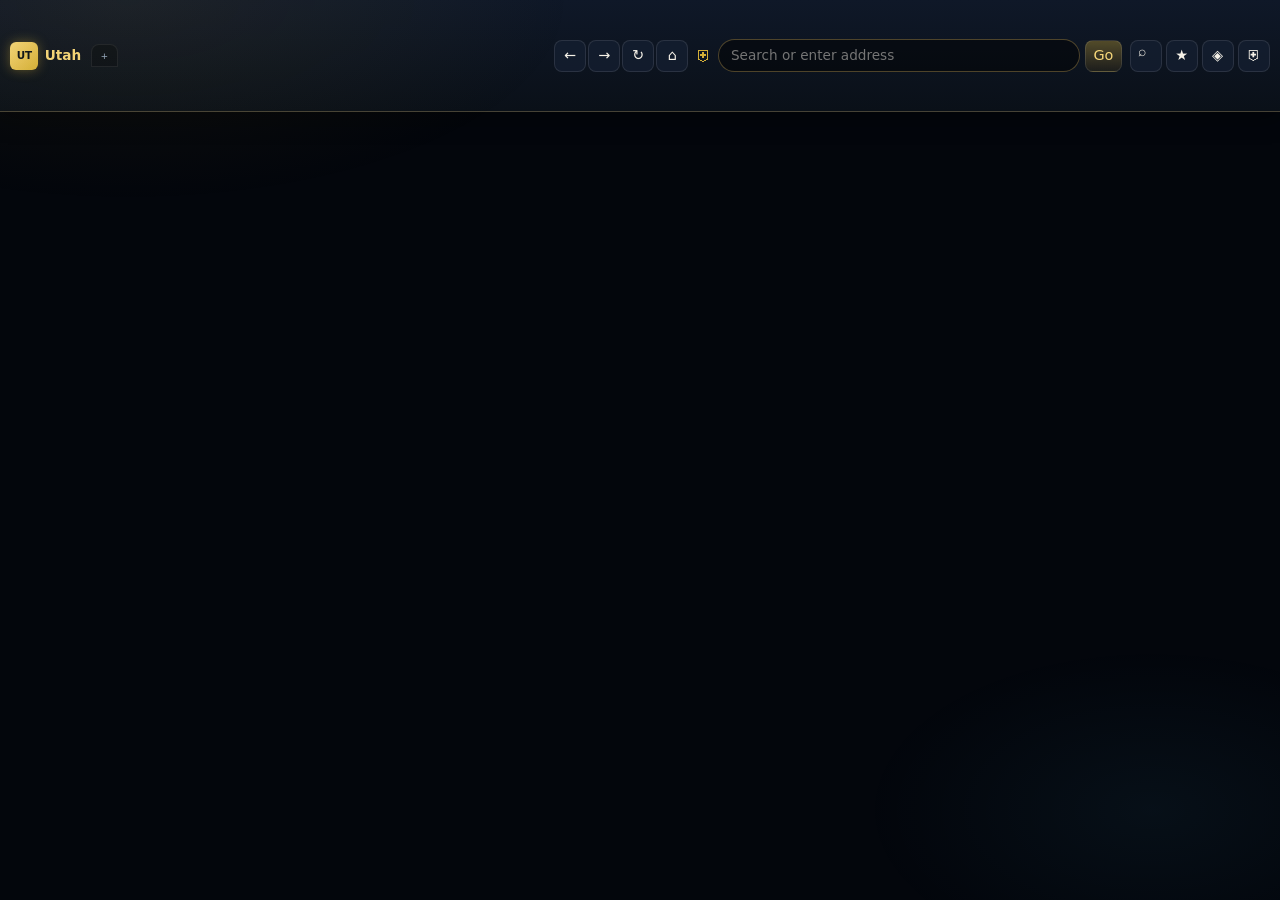
==== commit b407ebfe: "SOTA Release V1.0-GENESIS: Sovereign Secure Shield, P2P Search, and IPC Nexus optimizations. Polishe" ====
--- a/assets/ui/index.html
+++ b/assets/ui/index.html
@@ -3,24 +3,33 @@
 <head>
   <meta charset="UTF-8" />
   <meta name="viewport" content="width=device-width, initial-scale=1.0, viewport-fit=cover" />
-  <meta name="color-scheme" content="dark" />
+  <meta name="color-scheme" content="light" />
   <title>Utah Browser</title>
   <link rel="stylesheet" href="utah.css" />
   <link rel="stylesheet" href="mockup.css" />
   <link rel="stylesheet" href="fluidic.css" />
+  <link rel="stylesheet" href="persona.css" />
   <link rel="stylesheet" href="settings_console.css" />
+  <link rel="stylesheet" href="quantum.css" />
 </head>
 <body class="utah-app utah-mode-web ghost-chrome">
   <input type="radio" name="utah-view" id="view-dashboard" class="utah-view-input" />
   <input type="radio" name="utah-view" id="view-web" class="utah-view-input" checked />
   <input type="radio" name="utah-view" id="view-truth" class="utah-view-input" />
   <input type="radio" name="utah-view" id="view-merge" class="utah-view-input" />
+  <input type="radio" name="utah-view" id="view-chat" class="utah-view-input" />
+  <input type="radio" name="utah-view" id="view-email" class="utah-view-input" />
+  <input type="radio" name="utah-view" id="view-career" class="utah-view-input" />
+  <input type="radio" name="utah-view" id="view-persona" class="utah-view-input" />
+  <input type="radio" name="utah-view" id="view-quantum" class="utah-view-input" />
+  <input type="radio" name="utah-view" id="view-settings" class="utah-view-input" />
+  <input type="radio" name="utah-view" id="view-shield" class="utah-view-input" />
   <input type="radio" name="utah-view" id="view-welcome" class="utah-view-input" />
   <input type="checkbox" id="spyglass-open" class="utah-sr-only" />
   <input type="checkbox" id="sidebar-drawer" class="utah-sr-only" />
 
   <!-- Native chrome strip (visible when shell mode = web; clipped to top bar height) -->
-  <header class="utah-browser-chrome" role="banner">
+  <header class="utah-chrome" role="banner">
     <button type="button" class="chrome-menu-btn" id="chrome-menu-btn" title="Menu" aria-label="Menu">☰</button>
     <div class="chrome-brand">
       <span class="brand-mark">UT</span>
@@ -50,6 +59,7 @@
   </header>
 
   <div class="utah-bg-glow" aria-hidden="true"></div>
+  <div class="utah-notifications" id="utah-notifications"></div>
 
   <div class="utah-shell-app fluidic-container">
     <label for="sidebar-drawer" class="sidebar-scrim"></label>
@@ -65,6 +75,13 @@
         <label for="view-dashboard" class="nav-item"><span class="nav-icon">◈</span><span>Dashboard</span></label>
         <label for="view-web" class="nav-item"><span class="nav-icon">◎</span><span>Web</span></label>
         <label for="view-truth" class="nav-item"><span class="nav-icon">⛨</span><span>Truth Guard</span></label>
+        <label for="view-chat" class="nav-item"><span class="nav-icon">💬</span><span>History Oracle</span></label>
+        <label for="view-email" class="nav-item"><span class="nav-icon">✉</span><span>Email Nexus</span></label>
+        <label for="view-career" class="nav-item"><span class="nav-icon">⚒</span><span>Career Forge</span></label>
+        <label for="view-persona" class="nav-item"><span class="nav-icon">👤</span><span>Persona Forge</span></label>
+        <label for="view-quantum" class="nav-item"><span class="nav-icon">⚛</span><span>Quantum Nexus</span></label>
+        <label for="view-settings" class="nav-item"><span class="nav-icon">⚙</span><span>Settings Nexus</span></label>
+        <label for="view-shield" class="nav-item"><span class="nav-icon">⛨</span><span>Sovereign Shield</span></label>
         <label for="view-merge" class="nav-item"><span class="nav-icon">◇</span><span>Tile Merge</span></label>
         <label for="view-welcome" class="nav-item"><span class="nav-icon">★</span><span>Setup</span></label>
         <a href="#settings-console" class="nav-item nav-link"><span class="nav-icon">⚙</span><span>Calibrate</span></a>
@@ -82,49 +99,91 @@
       <main class="utah-stage">
         <section class="panel-view panel-dashboard" aria-label="Dashboard">
           <div class="dash-grid">
-            <article class="glass-card fluid-tile card-truth">
-              <header><h2>Truth Guard</h2></header>
-              <p class="claim-text" id="dash-claim">Verify claims against your local corpus.</p>
-              <div class="verdict-row" id="dash-verdict"><span class="verdict-badge">—</span></div>
-              <button type="button" class="chip-btn" data-goto="truth">Investigate →</button>
-            </article>
-            <article class="glass-card fluid-tile card-notes">
-              <header><h2>Bookmarks</h2></header>
-              <form id="bookmark-search-form" class="mini-search">
-                <input id="bookmark-query" type="search" placeholder="Search intentions…" autocomplete="off" />
-              </form>
-              <div id="bookmark-bar" class="note-list"></div>
-            </article>
-            <article class="glass-card fluid-tile card-corpus">
-              <header><h2>Local Corpus</h2></header>
-              <ul class="corpus-list" id="corpus-list">
-                <li><span>Path</span><strong id="st-knowledge">—</strong></li>
-                <li><span>Chunks</span><strong id="st-chunks">—</strong></li>
-                <li><span>Ollama</span><strong id="st-ollama">—</strong></li>
-                <li><span>Qdrant</span><strong id="st-qdrant">—</strong></li>
-              </ul>
-              <button type="button" class="chip-btn" data-utah-cmd="ingest_notebooks">Ingest</button>
-            </article>
-            <article class="glass-card fluid-tile card-graph">
-              <header><h2>Semantic Map</h2></header>
-              <div id="spatial-map" class="graph-canvas"></div>
-            </article>
-            <article class="glass-card fluid-tile card-system">
-              <header><h2>System</h2></header>
-              <ul class="sys-checklist" id="sys-checklist">
-                <li class="ok">No telemetry</li>
-                <li id="sys-ollama">Ollama — …</li>
-                <li id="sys-qdrant">Qdrant — …</li>
-              </ul>
-              <button type="button" class="chip-btn" data-goto="web">Browse the web →</button>
-            </article>
-            <article class="glass-card fluid-tile card-launch">
-              <header><h2>Quick Launch</h2></header>
-              <div class="launch-grid">
-                <button type="button" class="launch-tile" data-goto="web">Web</button>
-                <button type="button" class="launch-tile" data-goto="truth">Truth</button>
-                <button type="button" class="launch-tile" data-goto="merge">Merge</button>
-                <button type="button" class="launch-tile" data-goto="welcome">Setup</button>
+            <article class="glass-card fluid-tile fluid-card card-truth">
+              <div class="card-glow"></div>
+              <div class="card-content">
+                <header><h2>Truth Guard</h2></header>
+                <p class="claim-text" id="dash-claim">Verify claims against your local corpus.</p>
+                <div class="verdict-row" id="dash-verdict"><span class="verdict-badge">—</span></div>
+                <button type="button" class="chip-btn" data-goto="truth">Investigate →</button>
+              </div>
+            </article>
+            <article class="glass-card fluid-tile fluid-card card-notes">
+              <div class="card-glow"></div>
+              <div class="card-content">
+                <header><h2>Bookmarks</h2></header>
+                <form id="bookmark-search-form" class="mini-search">
+                  <input id="bookmark-query" type="search" placeholder="Search intentions…" autocomplete="off" />
+                </form>
+                <div id="bookmark-bar" class="note-list"></div>
+              </div>
+            </article>
+            <article class="glass-card fluid-tile fluid-card card-shield">
+              <div class="card-glow"></div>
+              <div class="card-content">
+                <header><h2>Secure Shield</h2></header>
+                <p>Threats prevented: <span id="dash-shield-count">0</span></p>
+                <div class="shield-mini-status"><span class="dot dot-ok"></span> Protected</div>
+                <button type="button" class="chip-btn" data-goto="shield">View Shield →</button>
+              </div>
+            </article>
+            <article class="glass-card fluid-tile fluid-card card-corpus">
+              <div class="card-glow"></div>
+              <div class="card-content">
+                <header><h2>Local Corpus</h2></header>
+                <ul class="corpus-list" id="corpus-list">
+                  <li><span>Path</span><strong id="st-knowledge">—</strong></li>
+                  <li><span>Chunks</span><strong id="st-chunks">—</strong></li>
+                  <li><span>Ollama</span><strong id="st-ollama">—</strong></li>
+                  <li><span>Qdrant</span><strong id="st-qdrant">—</strong></li>
+                </ul>
+                <button type="button" class="chip-btn" data-utah-cmd="ingest_notebooks">Ingest</button>
+              </div>
+            </article>
+            <article class="glass-card fluid-tile fluid-card card-graph">
+              <div class="card-glow"></div>
+              <div class="card-content">
+                <header><h2>Semantic Map</h2></header>
+                <div id="spatial-map" class="graph-canvas"></div>
+              </div>
+            </article>
+            <article class="glass-card fluid-tile fluid-card card-chat">
+              <div class="card-glow"></div>
+              <div class="card-content">
+                <header><h2>History Oracle</h2></header>
+                <div class="chat-container">
+                  <div class="chat-messages" id="dash-chat-messages">
+                    <p class="utah-muted">Private LLM active. Ask about your history or files.</p>
+                  </div>
+                  <form id="dash-chat-form" class="mini-search">
+                    <input id="dash-chat-query" type="text" placeholder="Ask your history…" autocomplete="off" />
+                  </form>
+                </div>
+              </div>
+            </article>
+            <article class="glass-card fluid-tile fluid-card card-system">
+              <div class="card-glow"></div>
+              <div class="card-content">
+                <header><h2>System</h2></header>
+                <ul class="sys-checklist" id="sys-checklist">
+                  <li class="ok">No telemetry</li>
+                  <li id="sys-ollama">Ollama — …</li>
+                  <li id="sys-qdrant">Qdrant — …</li>
+                </ul>
+                <button type="button" class="chip-btn" data-goto="web">Browse the web →</button>
+              </div>
+            </article>
+            <article class="glass-card fluid-tile fluid-card card-launch">
+              <div class="card-glow"></div>
+              <div class="card-content">
+                <header><h2>Quick Launch</h2></header>
+                <div class="launch-grid">
+                  <button type="button" class="launch-tile" data-goto="web">Web</button>
+                  <button type="button" class="launch-tile" data-goto="truth">Truth</button>
+                  <button type="button" class="launch-tile" data-goto="persona">Persona</button>
+                  <button type="button" class="launch-tile" data-goto="merge">Merge</button>
+                  <button type="button" class="launch-tile" data-goto="welcome">Setup</button>
+                </div>
               </div>
             </article>
           </div>
@@ -148,13 +207,221 @@
                 <g class="graph-nodes"></g>
               </svg>
             </article>
-            <article class="glass-card fluid-tile truth-verify-card truth-float-tile">
-              <h3>Verify claim</h3>
-              <form class="utah-verify-form" id="verify-form">
-                <textarea id="verify-text" rows="4" placeholder="Paste claim or excerpt…"></textarea>
-                <button type="submit" class="btn-gold">Verify</button>
+            <article class="glass-card fluid-tile fluid-card truth-verify-card truth-float-tile">
+              <div class="card-glow"></div>
+              <div class="card-content">
+                <h3>Verify claim</h3>
+                <form class="utah-verify-form" id="verify-form">
+                  <textarea id="verify-text" rows="4" placeholder="Paste claim or excerpt…"></textarea>
+                  <button type="submit" class="btn-gold">Verify</button>
+                </form>
+                <div id="truth-result" class="utah-truth-result utah-muted">Awaiting verification…</div>
+              </div>
+            </article>
+          </div>
+        </section>
+
+        <section class="panel-view panel-chat" aria-label="History Oracle">
+          <header class="panel-hero">
+            <h1>Sovereign History Oracle</h1>
+            <p class="hero-sub">Interacting with your private digital footprint</p>
+          </header>
+          <div class="chat-panel-layout">
+            <article class="glass-card chat-main-card">
+              <div class="chat-history" id="chat-history-list">
+                <div class="chat-msg chat-msg-bot">
+                  Greetings, Chief. I have analyzed your local corpus. How can I assist you today?
+                </div>
+              </div>
+              <form class="chat-input-row" id="panel-chat-form">
+                <input type="text" id="panel-chat-input" placeholder="Query history or files…" autocomplete="off" />
+                <button type="submit" class="btn-gold">Ask</button>
               </form>
-              <div id="truth-result" class="utah-truth-result utah-muted">Awaiting verification…</div>
+            </article>
+          </div>
+        </section>
+
+        <section class="panel-view panel-email" aria-label="Email Nexus">
+          <header class="panel-hero">
+            <h1>Sovereign Email Nexus</h1>
+            <p class="hero-sub">Sanitized, tracker-free communication</p>
+          </header>
+          <div class="nexus-layout">
+            <article class="glass-card fluid-card email-list-card">
+              <div class="card-glow"></div>
+              <div class="card-content">
+                <header class="card-header">
+                  <h2>Inbox</h2>
+                  <button type="button" class="btn-refresh" id="email-refresh-btn">↻</button>
+                </header>
+                <div class="email-list" id="email-list-container">
+                  <p class="utah-muted">Connecting to Sovereign Email Engine...</p>
+                </div>
+              </div>
+            </article>
+            <article class="glass-card email-view-card" id="email-detail-view">
+              <div class="empty-state">Select an email to view content</div>
+            </article>
+          </div>
+        </section>
+
+        <section class="panel-view panel-career" aria-label="Career Forge">
+          <header class="panel-hero">
+            <h1>Agentic Career Forge</h1>
+            <p class="hero-sub">Automated resume tailoring and application tracking</p>
+          </header>
+          <div class="forge-layout">
+            <article class="glass-card fluid-card forge-tool-card">
+              <div class="card-glow"></div>
+              <div class="card-content">
+                <h3>Resume Refactorer</h3>
+                <div class="forge-form">
+                  <label>Job Description</label>
+                  <textarea id="forge-jd-input" rows="6" placeholder="Paste target job description..."></textarea>
+                  <button type="button" class="btn-gold" id="forge-refactor-btn">Refactor Resume</button>
+                </div>
+              </div>
+            </article>
+            <article class="glass-card forge-history-card">
+              <h3>Application Tracker</h3>
+              <div class="history-list" id="career-history-list">
+                <p class="utah-muted">No applications logged in the Sovereign Vault.</p>
+              </div>
+            </article>
+          </div>
+        </section>
+
+        <section class="panel-view panel-persona" aria-label="Persona Forge">
+          <header class="panel-hero">
+            <h1>Identity-Preserving Persona Forge</h1>
+            <p class="hero-sub">SOTA VTON and Latent Persona Mapping</p>
+          </header>
+          <div class="persona-layout">
+            <article class="glass-card fluid-card persona-tool-card">
+              <div class="card-glow"></div>
+              <div class="card-content">
+                <h3>Persona Mapper</h3>
+                <div class="persona-form">
+                  <div class="input-group">
+                    <label>Target Image (The Outfit/Scene)</label>
+                    <input type="text" id="persona-target-input" placeholder="Path to target image..." />
+                  </div>
+                  <div class="input-group">
+                    <label>Source Face (Your Identity)</label>
+                    <input type="text" id="persona-source-input" placeholder="Path to your face image..." />
+                  </div>
+                  <button type="button" class="btn-gold" id="persona-execute-btn">Execute Latent Swap</button>
+                </div>
+              </div>
+            </article>
+            <article class="glass-card persona-preview-card">
+              <h3>Result Preview</h3>
+              <div id="persona-result-display" class="persona-preview-area">
+                <p class="utah-muted">Awaiting SOTA re-rendering...</p>
+              </div>
+              <div id="persona-status-log" class="persona-log"></div>
+            </article>
+          </div>
+        </section>
+
+        <section class="panel-view panel-quantum" aria-label="Quantum Nexus">
+          <header class="panel-hero">
+            <h1>Quantum Oracle Nexus</h1>
+            <p class="hero-sub">Logic collapse and reality stabilization (UTAH-OMEGA-23)</p>
+          </header>
+          <div class="quantum-layout">
+            <article class="glass-card fluid-card quantum-oracle-card">
+              <div class="card-glow"></div>
+              <div class="card-content">
+                <h3>Oracle Query</h3>
+                <form class="quantum-form" id="quantum-form">
+                  <input type="text" id="quantum-query-input" placeholder="Enter problem key for logic collapse..." autocomplete="off" />
+                  <button type="submit" class="btn-gold">Collapse Wave</button>
+                </form>
+                <div id="quantum-result" class="quantum-result utah-muted">Awaiting resonance...</div>
+              </div>
+            </article>
+            <article class="glass-card quantum-state-card">
+              <h3>Quantum State</h3>
+              <ul class="quantum-stats" id="quantum-stats">
+                <li><span>Entropy</span><strong id="qs-entropy">—</strong></li>
+                <li><span>Timeline</span><strong id="qs-timeline">—</strong></li>
+                <li><span>Anchor</span><strong id="qs-anchor">—</strong></li>
+              </ul>
+              <button type="button" class="chip-btn" id="quantum-refresh-btn">Sync Anchor</button>
+            </article>
+          </div>
+        </section>
+
+        <section class="panel-view panel-shield" aria-label="Shield">
+          <div class="shield-container">
+            <header class="shield-header">
+              <h1>Sovereign Secure Shield</h1>
+              <div class="shield-status">
+                <span class="status-icon">⛨</span>
+                <span id="shield-status-text">Active Protection</span>
+              </div>
+            </header>
+            
+            <div class="shield-grid">
+              <div class="glass-card shield-metric-card">
+                <h3>Total Threats Blocked</h3>
+                <div class="metric-value" id="shield-total-blocked">0</div>
+              </div>
+              
+              <div class="glass-card shield-breakdown-card">
+                <h3>Category Breakdown</h3>
+                <div id="shield-category-list" class="metric-list"></div>
+              </div>
+            </div>
+            
+            <div class="glass-card shield-logs-card">
+              <h3>Recent Shield Events</h3>
+              <div class="shield-logs-table-wrap">
+                <table id="shield-logs-table">
+                  <thead>
+                    <tr>
+                      <th>Time</th>
+                      <th>Category</th>
+                      <th>Resource</th>
+                      <th>Status</th>
+                    </tr>
+                  </thead>
+                  <tbody></tbody>
+                </table>
+              </div>
+            </div>
+          </div>
+        </section>
+
+        <section class="panel-view panel-settings" aria-label="Settings Nexus">
+          <header class="panel-hero">
+            <h1>Settings Nexus</h1>
+            <p class="hero-sub">Calibrate your reality and system parameters</p>
+          </header>
+          <div class="settings-layout">
+            <article class="glass-card fluid-card settings-card">
+              <div class="card-glow"></div>
+              <div class="card-content">
+                <h3 class="card-title">Fluidic Reality</h3>
+                <p class="card-text">Apply Fluidic Spatial Topography to all external websites.</p>
+                <div class="toggle-container">
+                  <label class="switch">
+                    <input type="checkbox" id="fluidic-toggle">
+                    <span class="slider"></span>
+                  </label>
+                  <span id="toggle-status-text">Disabled</span>
+                </div>
+              </div>
+            </article>
+
+            <article class="glass-card fluid-card settings-card">
+              <div class="card-glow"></div>
+              <div class="card-content">
+                <h3 class="card-title">Truth Guard</h3>
+                <p class="card-text">Configure local indexing and verification zones.</p>
+                <button type="button" class="btn-gold" data-utah-cmd="get_calibration_console">Open Console</button>
+              </div>
             </article>
           </div>
         </section>
--- a/assets/ui/utah.css
+++ b/assets/ui/utah.css
@@ -4,16 +4,16 @@
  */
 
 :root {
-  /* Palette */
-  --utah-bg: #0b0f14;
-  --utah-surface: #121a24;
-  --utah-border: #243044;
-  --utah-text: #e8eef7;
-  --utah-muted: #8fa3bc;
-  --utah-accent: #3d9eff;
-  --utah-warn: #ff6b4a;
-  --utah-ok: #3dd68c;
-  --utah-glow: rgba(61, 158, 255, 0.25);
+  /* Palette (Light Theme Default) */
+  --utah-bg: #f8fafc;
+  --utah-surface: #ffffff;
+  --utah-border: #e2e8f0;
+  --utah-text: #1e293b;
+  --utah-muted: #64748b;
+  --utah-accent: #3b82f6;
+  --utah-warn: #ef4444;
+  --utah-ok: #10b981;
+  --utah-glow: rgba(59, 130, 246, 0.15);
 
   /* Fluid spacing & type (resolution-independent) */
   --utah-space-xs: clamp(0.25rem, 0.5vw, 0.5rem);
@@ -27,7 +27,30 @@
   --utah-radius: clamp(4px, 0.5vw, 8px);
   --utah-touch: max(2.75rem, 44px);
 
+  color-scheme: light;
+}
+
+/* Sensory Themes */
+body.sensory-focus {
+  --utah-bg: #0b0f14;
+  --utah-surface: #121a24;
+  --utah-border: #243044;
+  --utah-text: #e8eef7;
+  --utah-muted: #8fa3bc;
+  --utah-accent: #3d9eff;
+  --utah-glow: rgba(61, 158, 255, 0.25);
   color-scheme: dark;
+}
+
+body.sensory-calm {
+  --utah-bg: #f8fafc;
+  --utah-surface: #ffffff;
+  --utah-border: #e2e8f0;
+  --utah-text: #1e293b;
+  --utah-muted: #64748b;
+  --utah-accent: #3b82f6;
+  --utah-glow: rgba(59, 130, 246, 0.15);
+  color-scheme: light;
 }
 
 *,
@@ -84,7 +107,7 @@
   padding-top: max(var(--utah-space-sm), env(safe-area-inset-top, 0px));
   padding-left: max(var(--utah-space-md), env(safe-area-inset-left, 0px));
   padding-right: max(var(--utah-space-md), env(safe-area-inset-right, 0px));
-  background: linear-gradient(180deg, #141c28 0%, var(--utah-surface) 100%);
+  background: linear-gradient(180deg, var(--utah-bg) 0%, var(--utah-surface) 100%);
   border-bottom: 1px solid var(--utah-border);
   container-type: inline-size;
   container-name: chrome;
@@ -323,3 +346,146 @@
     transition-duration: 0.01ms !important;
   }
 }
+
+/* Sovereign Shield UI */
+.panel-shield {
+  display: none;
+  padding: var(--utah-space-lg);
+  overflow-y: auto;
+  height: 100%;
+}
+
+#view-shield:checked ~ .utah-shell-app .panel-shield {
+  display: block;
+}
+
+.shield-container {
+  max-width: 1000px;
+  margin: 0 auto;
+}
+
+.shield-header {
+  display: flex;
+  justify-content: space-between;
+  align-items: center;
+  margin-bottom: var(--utah-space-lg);
+  border-bottom: 2px solid var(--utah-border);
+  padding-bottom: var(--utah-space-md);
+}
+
+.shield-status {
+  display: flex;
+  align-items: center;
+  gap: var(--utah-space-sm);
+  background: var(--utah-glow);
+  padding: var(--utah-space-xs) var(--utah-space-md);
+  border-radius: 50px;
+  color: var(--utah-ok);
+  font-weight: 600;
+}
+
+.shield-grid {
+  display: grid;
+  grid-template-columns: repeat(auto-fit, minmax(300px, 1fr));
+  gap: var(--utah-space-md);
+  margin-bottom: var(--utah-space-lg);
+}
+
+.metric-value {
+  font-size: 3rem;
+  font-weight: 800;
+  color: var(--utah-accent);
+  margin: var(--utah-space-sm) 0;
+}
+
+.metric-list {
+  display: flex;
+  flex-direction: column;
+  gap: var(--utah-space-xs);
+}
+
+.metric-item {
+  display: flex;
+  justify-content: space-between;
+  padding: var(--utah-space-xs) 0;
+  border-bottom: 1px solid var(--utah-border);
+}
+
+.shield-logs-table-wrap {
+  overflow-x: auto;
+  margin-top: var(--utah-space-md);
+}
+
+#shield-logs-table {
+  width: 100%;
+  border-collapse: collapse;
+  font-size: var(--utah-font-sm);
+}
+
+#shield-logs-table th {
+  text-align: left;
+  padding: var(--utah-space-sm);
+  border-bottom: 2px solid var(--utah-border);
+  color: var(--utah-muted);
+}
+
+#shield-logs-table td {
+  padding: var(--utah-space-sm);
+  border-bottom: 1px solid var(--utah-border);
+}
+
+.log-category {
+  font-weight: 600;
+  padding: 2px 8px;
+  border-radius: 4px;
+  background: var(--utah-border);
+}
+
+.log-category.advertising { background: #dbeafe; color: #1e40af; }
+.log-category.tracker { background: #fef3c7; color: #92400e; }
+.log-category.threat { background: #fee2e2; color: #991b1b; }
+
+/* Sovereign Notifications */
+.utah-notifications {
+  position: fixed;
+  bottom: var(--utah-space-lg);
+  right: var(--utah-space-lg);
+  display: flex;
+  flex-direction: column;
+  gap: var(--utah-space-sm);
+  z-index: 9999;
+  pointer-events: none;
+}
+
+.utah-toast {
+  background: var(--utah-surface);
+  border: 1px solid var(--utah-border);
+  border-left: 4px solid var(--utah-accent);
+  padding: var(--utah-space-md);
+  border-radius: var(--utah-radius);
+  box-shadow: 0 10px 25px rgba(0,0,0,0.2);
+  min-width: 250px;
+  max-width: 350px;
+  pointer-events: auto;
+  animation: toast-in 0.3s ease forwards;
+  display: flex;
+  align-items: center;
+  gap: var(--utah-space-md);
+}
+
+.utah-toast.toast-error { border-left-color: var(--utah-warn); }
+.utah-toast.toast-ok { border-left-color: var(--utah-ok); }
+
+@keyframes toast-in {
+  from { transform: translateX(120%); opacity: 0; }
+  to { transform: translateX(0); opacity: 1; }
+}
+
+.utah-toast.fade-out {
+  animation: toast-out 0.3s ease forwards;
+}
+
+@keyframes toast-out {
+  from { transform: translateX(0); opacity: 1; }
+  to { transform: translateX(120%); opacity: 0; }
+}
--- a/assets/ui/mockup.css
+++ b/assets/ui/mockup.css
@@ -45,7 +45,7 @@
 
 /* ========== Browser chrome strip (native companion, ~112px tall) ========== */
 
-.utah-browser-chrome {
+.utah-chrome {
   display: flex;
   flex-wrap: wrap;
   align-items: center;
@@ -216,6 +216,11 @@
   box-shadow: inset 0 2px 0 var(--utah-accent);
 }
 
+.utah-tab-suspended {
+  opacity: 0.55;
+  filter: grayscale(0.6) contrast(0.9);
+}
+
 .utah-tab-new {
   max-width: 1.75rem;
   justify-content: center;
@@ -788,3 +793,192 @@
     transition: none !important;
   }
 }
+
+/* ========== History Oracle Chat ========== */
+/* ... existing styles ... */
+
+/* ========== Email Nexus & Career Forge ========== */
+
+.nexus-layout, .forge-layout, .settings-layout {
+  display: flex;
+  gap: 1.5rem;
+  height: calc(100vh - 15rem);
+}
+
+.settings-card {
+    flex: 0 0 350px;
+    height: 250px;
+}
+
+.email-list-card {
+  flex: 0 0 25rem;
+  display: flex;
+  flex-direction: column;
+}
+
+.email-view-card {
+  flex: 1;
+  overflow-y: auto;
+  padding: 1.5rem;
+  background: rgba(0, 0, 0, 0.2);
+}
+
+.email-list {
+  flex: 1;
+  overflow-y: auto;
+  display: flex;
+  flex-direction: column;
+}
+
+.email-item {
+  padding: 1rem;
+  border-bottom: 1px solid var(--utah-border);
+  cursor: pointer;
+  transition: background 0.2s;
+}
+
+.email-item:hover {
+  background: rgba(255, 255, 255, 0.05);
+}
+
+.email-item.active {
+  border-left: 3px solid var(--utah-accent);
+  background: rgba(212, 175, 55, 0.1);
+}
+
+.email-item .sender {
+  font-weight: bold;
+  font-size: 0.9rem;
+  color: var(--utah-accent-bright);
+}
+
+.email-item .subject {
+  font-size: 0.8rem;
+  white-space: nowrap;
+  overflow: hidden;
+  text-overflow: ellipsis;
+  opacity: 0.8;
+}
+
+.forge-tool-card {
+  flex: 0 0 20rem;
+}
+
+.forge-history-card {
+  flex: 1;
+}
+
+.forge-form {
+  display: flex;
+  flex-direction: column;
+  gap: 0.75rem;
+}
+
+.forge-form textarea {
+  background: rgba(0, 0, 0, 0.3);
+  border: 1px solid var(--utah-border);
+  color: var(--utah-text);
+  padding: 0.75rem;
+  border-radius: 6px;
+  font: inherit;
+}
+
+.history-list {
+  display: flex;
+  flex-direction: column;
+  gap: 0.75rem;
+}
+
+.history-item {
+  padding: 1rem;
+  background: rgba(255, 255, 255, 0.03);
+  border-radius: 8px;
+  border: 1px solid var(--utah-border);
+}
+
+.history-item .company {
+  font-weight: bold;
+  color: var(--utah-accent-bright);
+}
+
+.history-item .meta {
+  font-size: 0.75rem;
+  opacity: 0.6;
+}
+
+.card-chat .chat-container {
+  display: flex;
+  flex-direction: column;
+  gap: 0.5rem;
+  height: 14rem;
+}
+
+.chat-messages {
+  flex: 1;
+  overflow-y: auto;
+  font-size: 0.75rem;
+  padding: 0.5rem;
+  background: rgba(0, 0, 0, 0.2);
+  border-radius: 6px;
+  display: flex;
+  flex-direction: column;
+  gap: 0.4rem;
+}
+
+.chat-msg {
+  padding: 0.4rem 0.6rem;
+  border-radius: 8px;
+  max-width: 85%;
+  word-wrap: break-word;
+}
+
+.chat-msg-user {
+  align-self: flex-end;
+  background: rgba(212, 175, 55, 0.2);
+  color: var(--utah-accent-bright);
+}
+
+.chat-msg-bot {
+  align-self: flex-start;
+  background: rgba(255, 255, 255, 0.05);
+  border: 1px solid var(--utah-border);
+}
+
+.chat-panel-layout {
+  display: flex;
+  flex-direction: column;
+  height: calc(100vh - 12rem);
+  max-width: 50rem;
+  margin: 0 auto;
+}
+
+.chat-main-card {
+  display: flex;
+  flex-direction: column;
+  flex: 1;
+  gap: 1rem;
+}
+
+.chat-history {
+  flex: 1;
+  overflow-y: auto;
+  padding: 1rem;
+  display: flex;
+  flex-direction: column;
+  gap: 1rem;
+}
+
+.chat-input-row {
+  display: flex;
+  gap: 0.5rem;
+}
+
+.chat-input-row input {
+  flex: 1;
+  padding: 0.75rem;
+  border-radius: 8px;
+  border: 1px solid var(--utah-border);
+  background: rgba(0, 0, 0, 0.35);
+  color: var(--utah-text);
+  font: inherit;
+}
--- a/assets/ui/fluidic.css
+++ b/assets/ui/fluidic.css
@@ -1,140 +1,100 @@
-/**
- * Ghost-Chrome fluidic tiles — container-query layout + optional Houdini paint.
- */
-
-.fluidic-container {
-  background-image: paint(fluidic-geometry);
-  --fluid-color: #00f2ff;
-  --fluid-density: 0.45;
+/* assets/ui/fluidic.css */
+:root {
+    --bg-void: #f8fafc;
+    --glass-base: rgba(0, 0, 0, 0.03);
+    --glass-border: rgba(0, 0, 0, 0.08);
+    --text-primary: #1e293b;
+    --text-muted: #64748b;
+    --accent-glow: rgba(59, 130, 246, 0.4);
 }
 
-@supports not (background-image: paint(id)) {
-  .fluidic-container {
-    background: radial-gradient(
-      ellipse 120% 80% at 20% 0%,
-      rgba(0, 242, 255, 0.12),
-      transparent 55%
-    );
-  }
+/* The Core Card Substrate */
+.fluid-card {
+    position: relative;
+    width: 320px;
+    height: 220px;
+    background: var(--glass-base);
+    border: 1px solid var(--glass-border);
+    border-radius: 16px;
+    overflow: hidden;
+    backdrop-filter: blur(20px);
+    -webkit-backdrop-filter: blur(20px);
+    transform-style: preserve-3d;
+    transition: transform 0.1s ease, border-color 0.3s ease;
+    cursor: pointer;
 }
 
-body.sensory-focus {
-  --utah-accent: var(--sensory-accent, #ff6b4a);
-  --utah-bg: #050508;
+.fluid-card:hover {
+    border-color: rgba(255, 255, 255, 0.2);
 }
 
-body.sensory-calm {
-  --utah-accent: var(--sensory-accent, #3dd68c);
-  --utah-bg: #03060c;
+/* The Dynamic Cursor Glow */
+.card-glow {
+    position: absolute;
+    top: 0;
+    left: 0;
+    width: 100%;
+    height: 100%;
+    pointer-events: none;
+    background: radial-gradient(
+        circle 400px at var(--mouse-x, 50%) var(--mouse-y, 50%), 
+        var(--accent-glow),
+        transparent 40%
+    );
+    opacity: 0;
+    transition: opacity 0.3s ease;
 }
 
-.utah-shell-app,
-.utah-stage,
-.dash-grid,
-.truth-grid {
-  container-type: inline-size;
-  container-name: utah-shell;
+.fluid-card:hover .card-glow {
+    opacity: 1;
 }
 
-/* Organic floating tiles */
-.fluid-tile,
-.glass-card {
-  container-type: inline-size;
-  border-radius: clamp(1rem, 3cqi, 1.75rem);
-  transition:
-    transform 0.35s var(--ease, cubic-bezier(0.22, 1, 0.36, 1)),
-    box-shadow 0.35s var(--ease, cubic-bezier(0.22, 1, 0.36, 1));
+/* Volumetric Content Layer */
+.card-content {
+    position: absolute;
+    inset: 0;
+    padding: 2rem;
+    display: flex;
+    flex-direction: column;
+    justify-content: flex-start;
+    pointer-events: none;
+    /* Pushes content forward on the Z-axis */
+    transform: translateZ(40px);
 }
 
-.fluid-tile:hover,
-.glass-card:hover {
-  transform: translateY(-2px);
-  box-shadow:
-    0 12px 40px rgba(0, 0, 0, 0.35),
-    0 0 24px var(--utah-glow, rgba(212, 175, 55, 0.25));
+.card-icon {
+    width: 48px;
+    height: 48px;
+    background: rgba(255, 255, 255, 0.1);
+    border-radius: 12px;
+    display: flex;
+    align-items: center;
+    justify-content: center;
+    margin-bottom: 1.5rem;
+    color: #38bdf8;
+    box-shadow: 0 8px 16px rgba(0,0,0,0.2);
 }
 
-@container utah-shell (max-width: 52rem) {
-  .dash-grid {
-    grid-template-columns: 1fr !important;
-  }
-
-  .chrome-tabs-wrap {
-    max-width: 42cqi;
-  }
+.card-title {
+    margin: 0 0 0.5rem 0;
+    font-size: 1.25rem;
+    font-weight: 600;
+    letter-spacing: -0.02em;
+    color: var(--text-primary);
 }
 
-@container utah-shell (min-width: 52rem) {
-  .dash-grid {
-    grid-template-columns: repeat(3, minmax(0, 1fr));
-  }
-
-  .card-graph {
-    grid-column: span 2;
-  }
+.card-text {
+    margin: 0;
+    font-size: 0.95rem;
+    color: var(--text-muted);
+    line-height: 1.5;
 }
 
-@container (max-width: 22rem) {
-  .launch-grid {
-    grid-template-columns: 1fr 1fr;
-  }
-
-  .chrome-brand .brand-name {
-    display: none;
-  }
-}
-
-/* Truth Guard — live verification glow (Ghost-Chrome) */
-.panel-truth,
-.truth-verify-card {
-  position: relative;
-}
-
-.panel-truth::before,
-.truth-verify-card.utah-verifying::before {
-  content: "";
-  position: absolute;
-  inset: -2px;
-  border-radius: inherit;
-  pointer-events: none;
-  opacity: 0;
-  box-shadow: 0 0 0 2px rgba(255, 180, 80, 0.45);
-  transition: opacity 0.4s ease;
-}
-
-.truth-verify-card.utah-verifying::before,
-.panel-truth:has(.utah-flagged)::before {
-  opacity: 1;
-  animation: truth-pulse 2s ease-in-out infinite;
-}
-
-@keyframes truth-pulse {
-  0%,
-  100% {
-    box-shadow: 0 0 0 2px rgba(255, 180, 80, 0.35);
-  }
-  50% {
-    box-shadow: 0 0 20px 4px rgba(255, 180, 80, 0.55);
-  }
-}
-
-.truth-float-tile {
-  backdrop-filter: blur(14px);
-  background: rgba(12, 18, 30, 0.72);
-  border: 1px solid rgba(212, 175, 90, 0.22);
-  border-radius: 1.25rem;
-  padding: 1rem 1.15rem;
-  box-shadow: 0 8px 32px rgba(0, 0, 0, 0.4);
-}
-
-/* Ghost-Chrome: soften rigid panel edges */
-.utah-browser-chrome {
-  border-radius: 0 0 1rem 1rem;
-}
-
-.launch-tile {
-  border-radius: 999px;
-  border: 1px solid var(--utah-border);
-  background: radial-gradient(ellipse at 30% 20%, rgba(212, 175, 55, 0.12), transparent 60%),
-    rgba(0, 0, 0, 0.35);
-}
+/* Toggle Switch Styling for Settings */
+.toggle-container { display: flex; align-items: center; gap: 1rem; margin-top: 1rem; pointer-events: auto; }
+.switch { position: relative; display: inline-block; width: 60px; height: 34px; }
+.switch input { opacity: 0; width: 0; height: 0; }
+.slider { position: absolute; cursor: pointer; top: 0; left: 0; right: 0; bottom: 0; background-color: #334155; transition: .4s; border-radius: 34px; }
+.slider:before { position: absolute; content: ""; height: 26px; width: 26px; left: 4px; bottom: 4px; background-color: white; transition: .4s; border-radius: 50%; }
+input:checked + .slider { background-color: #38bdf8; }
+input:checked + .slider:before { transform: translateX(26px); }
--- a/assets/ui/persona.css
+++ b/assets/ui/persona.css
@@ -0,0 +1,86 @@
+/* assets/ui/persona.css */
+.persona-layout {
+    display: grid;
+    grid-template-columns: 1fr 1fr;
+    gap: 2rem;
+    margin-top: 1rem;
+}
+
+.persona-form {
+    display: flex;
+    flex-direction: column;
+    gap: 1.5rem;
+}
+
+.input-group {
+    display: flex;
+    flex-direction: column;
+    gap: 0.5rem;
+}
+
+.input-group label {
+    font-size: var(--utah-font-sm);
+    color: var(--utah-muted);
+}
+
+.input-group input {
+    background: rgba(255, 255, 255, 0.05);
+    border: 1px solid var(--utah-border);
+    border-radius: var(--utah-radius);
+    padding: 0.75rem;
+    color: var(--utah-text);
+    width: 100%;
+}
+
+.persona-preview-area {
+    min-height: 200px;
+    background: rgba(0, 0, 0, 0.3);
+    border: 1px dashed var(--utah-border);
+    border-radius: var(--utah-radius);
+    display: flex;
+    flex-direction: column;
+    align-items: center;
+    justify-content: center;
+    margin-bottom: 1rem;
+    position: relative;
+    overflow: hidden;
+}
+
+.persona-success-badge {
+    background: rgba(56, 189, 248, 0.2);
+    color: var(--utah-accent);
+    padding: 0.5rem 1rem;
+    border-radius: 20px;
+    font-weight: 600;
+    margin-bottom: 0.5rem;
+    border: 1px solid var(--utah-accent);
+}
+
+.persona-log {
+    font-family: 'Consolas', monospace;
+    font-size: 0.8rem;
+    color: #4ade80;
+    background: rgba(0, 0, 0, 0.2);
+    padding: 1rem;
+    border-radius: var(--utah-radius);
+    max-height: 150px;
+    overflow-y: auto;
+}
+
+.log-entry {
+    margin: 0 0 0.25rem 0;
+}
+
+.log-entry.ok {
+    color: #4ade80;
+}
+
+.log-entry.warn {
+    color: #fbbf24;
+}
+
+@media (max-width: 900px) {
+    .persona-layout {
+        grid-template-columns: 1fr;
+    }
+}
--- a/assets/ui/quantum.css
+++ b/assets/ui/quantum.css
@@ -0,0 +1,80 @@
+/**
+ * Quantum Nexus styling — high-fidelity SOTA UI.
+ */
+
+.panel-quantum {
+  padding: var(--utah-space-lg);
+}
+
+.quantum-layout {
+  display: grid;
+  grid-template-columns: 1fr 300px;
+  gap: var(--utah-space-lg);
+  max-width: 1200px;
+  margin: 0 auto;
+}
+
+@media (max-width: 900px) {
+  .quantum-layout {
+    grid-template-columns: 1fr;
+  }
+}
+
+.quantum-oracle-card {
+  min-height: 400px;
+}
+
+.quantum-form {
+  display: flex;
+  flex-direction: column;
+  gap: var(--utah-space-md);
+  margin: var(--utah-space-lg) 0;
+}
+
+.quantum-form input {
+  width: 100%;
+  padding: var(--utah-space-md);
+  background: #0a1018;
+  border: 1px solid var(--utah-border);
+  border-radius: var(--utah-radius);
+  color: var(--utah-text);
+  font: inherit;
+  font-size: var(--utah-font-lg);
+}
+
+.quantum-result {
+  margin-top: var(--utah-space-lg);
+  padding: var(--utah-space-md);
+  background: rgba(0, 0, 0, 0.2);
+  border-radius: var(--utah-radius);
+  font-family: monospace;
+  white-space: pre-wrap;
+  min-height: 100px;
+  border-left: 3px solid var(--utah-accent);
+}
+
+.quantum-stats {
+  list-style: none;
+  padding: 0;
+  margin: var(--utah-space-md) 0;
+}
+
+.quantum-stats li {
+  display: flex;
+  justify-content: space-between;
+  padding: var(--utah-space-xs) 0;
+  border-bottom: 1px solid rgba(255, 255, 255, 0.05);
+}
+
+.quantum-stats li span {
+  color: var(--utah-muted);
+}
+
+.quantum-stats li strong {
+  color: var(--utah-accent);
+}
+
+.logic-payload {
+  color: #4ade80;
+  font-weight: bold;
+}
